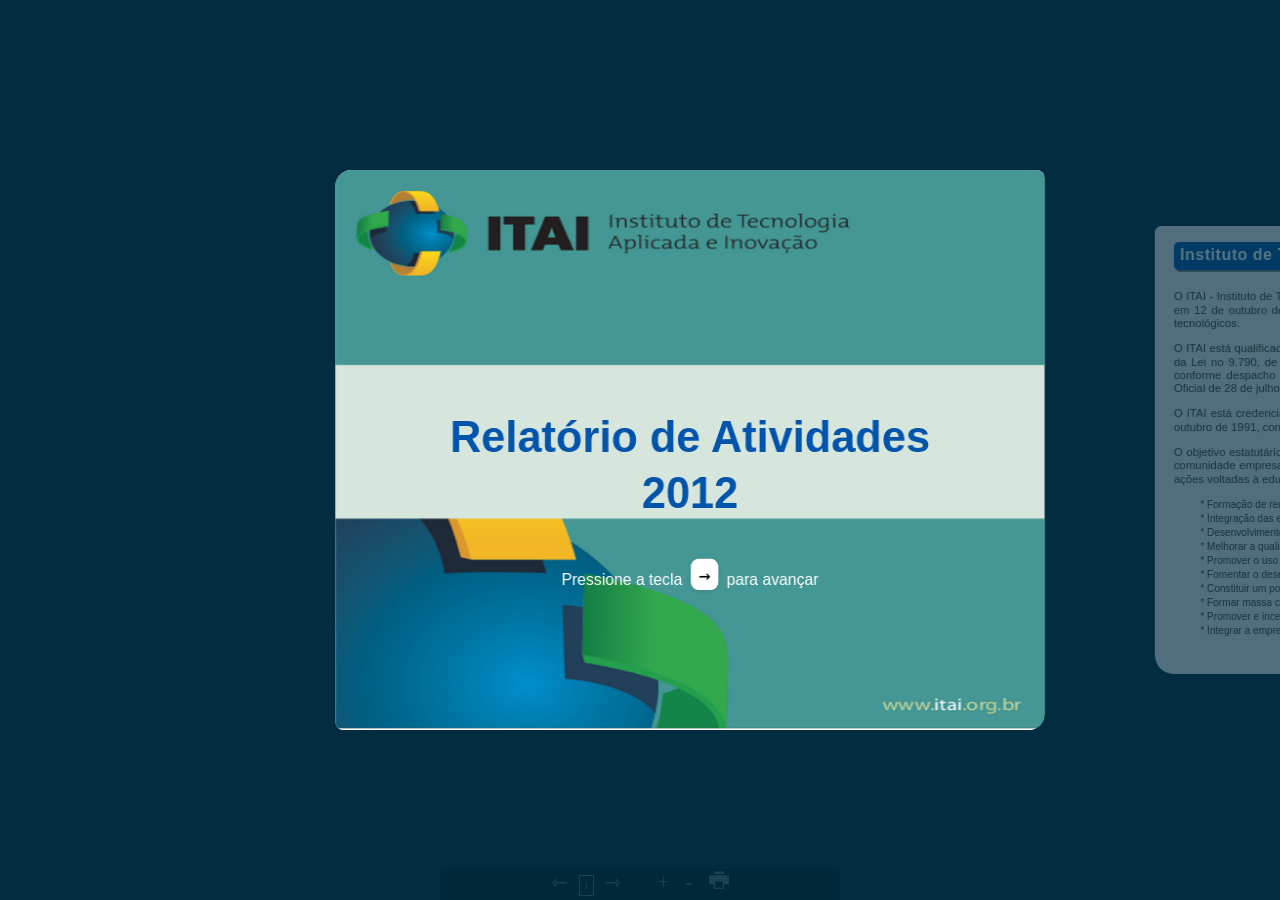
==== public/index.html @ b8ffce2c "deploy static heroku" ====
<!DOCTYPE html>
<!--
  Copyright 2011 Google Inc.

  Licensed under the Apache License, Version 2.0 (the "License");
  you may not use this file except in compliance with the License.
  You may obtain a copy of the License at

     http://www.apache.org/licenses/LICENSE-2.0

  Unless required by applicable law or agreed to in writing, software
  distributed under the License is distributed on an "AS IS" BASIS,
  WITHOUT WARRANTIES OR CONDITIONS OF ANY KIND, either express or implied.
  See the License for the specific language governing permissions and
  limitations under the License.

  Original slides: Marcin Wichary (mwichary@google.com)
  Modifications: Chrome DevRel Team (chrome-devrel@googlegroups.com)
                 Alex Russell (slightlyoff@chromium.org)
                 Brad Neuberg
  Modifications_2: Régis Eduardo (regiseduardogregol@gmail.com)
-->
<html>
  <head>
    <meta charset="utf-8" />
    
    <title>Relatório de Atividades ITAI|2012</title>

    <link rel="shortcut icon" href="favicon.ico" type="image/x-icon" />

    <link href="src/fonts/fontgoogle.css" rel="stylesheet" type="text/css" />
    
    <link id="prettify-link" href="src/prettify/prettify.css" rel="stylesheet" />
    
    <link href="css/moon.css" class="theme" rel="stylesheet" />
    <link href="css/common.css" rel="stylesheet" media="screen" />
    <link href="css/print2.css" rel="stylesheet" type="text/css" media="print" />

    <script type="text/javascript">
        function zoomMais(){
          var zoom = document.getElementsByTagName("body")[0]
          if(document.getElementsByTagName("body")[0].className == 'three-d')
            document.getElementsByTagName("body")[0].className = ''
        }
        function zoomMenos(){
          if(document.getElementsByTagName("body")[0].className == '')
            document.getElementsByTagName("body")[0].className = 'three-d'
        }

        function imprimir(){
          document.getElementById('layout_impressao').contentWindow.print();
        }
    </script>
  </head>
  <body class="three-d">
    <nav id="helpers">
      <button title="Voltar Slide" id="nav-prev" class="nav-prev">⇽</button> 
      <button title="" id="slide-no">5</button> 
      <button title="Próximo Slide" id="nav-next" class="nav-next">⇾</button>
      <button title="Zoom +" id="zoom" onclick="zoomMais();">+</button>
      <button title="Zoom -" id="zoom" onclick="zoomMenos();">-</button>
      <button title="Imprimir" id="print" class="icon-print" onclick="imprimir();">&#xe000;</button>
    </nav>
    <div id="imprime" >
    <div class="presentation">
      <div id="presentation-counter">Carregando...</div>
      <div id="slides" class="slides">
        <div class="slide" id="landing-slide">
          <style>
            #landing-slide h2 {
              color: #0054AB;
              font-size: 55px;
            }
            #landing-slide h3{margin-top: 1px;font-size: 55px; color: #0054AB;}
            #landing-slide p{color: #fff; text-align: center !important;}
          </style>
          <section class="middle">
            <hgroup>
              <h2>
                  Relatório de Atividades
              </h2>
              <h3>
                  2012
              </h3>
            <hgroup>
            <p>Pressione a tecla <span id="left-init-key" class="key">&rarr;</span> para avançar</p>
          </section>
        </div>

        <div class="slide" id="timeline-slide">
          <header>Instituto de Tecnologia Aplicada e Inovação - ITAI</header>
          <section>
            <style>
              #timeline-slide header{letter-spacing: 1px !important; box-shadow: 3px 3px 1px #888888; border-radius: 8px; width: 900px;padding: 5px 0 10px 10px;}
              #timeline-slide p{font-size: 18px; margin-top: 1px;text-align: justify;}
              #timeline-slide li{padding: 2px;}
            </style>
            <p>
              O ITAI - Instituto de Tecnologia Aplicada e Inovação é uma associação civil, sem fins econômicos, criado em 12 de outubro de 1996, por entidades de iniciativa privada, setor público, universidades e centros tecnológicos.
            </p>
            <p>
              O ITAI está qualificado como OSCIP – Organização da Sociedade Civil de Interesse Público, nos termos da Lei no 9.790, de 23 de março de 1999, e que consta do Processo MJ no 08001.003813/2005-76, conforme despacho do Secretário Nacional de Justiça, de 22 de julho de 2005, publicado no Diário Oficial de 28 de julho de 2005.
            </p>
            <p>
              O ITAI está credenciado, pelo Ministério de Ciência e Tecnologia na Lei de Informática no 8.248, 23 de outubro de 1991, conforme Resolução CATI no 55 de 23 de novembro de 2007.
            </p>
            <p>
              O objetivo estatutário do ITAI é a integração dos principais agentes do desenvolvimento – setor público, comunidade empresarial e instituições de ensino e pesquisa, visando a evolução tecnológica através de ações voltadas à educação, à cultura e ao desenvolvimento sócio-econômico, que buscam:
            </p>
            <ul>
              <li>* Formação de recursos humanos especializados;</li>
              <li>* Integração das entidades de ensino e pesquisa;</li>
              <li>* Desenvolvimento de produtos inovadores com padrões de qualidade internacional;</li>
              <li>* Melhorar a qualidade, a produtividade e a competitividade de sistemas;</li>
              <li>* Promover o uso de tecnologias atualizadas;</li>
              <li>* Fomentar o desenvolvimento de projetos cooperativos;</li>
              <li>* Constituir um polo especializado de serviços;</li>
              <li>* Formar massa crítica altamente especializada;</li>
              <li>* Promover e incentivar a criação de novas empresas;</li>
              <li>* Integrar a empresa e a escola.</li>
            </ul>
          </section>
        </div>

        <div class="slide" id="timeline-slide-1">
          <header>Instituto de Tecnologia Aplicada e Inovação - ITAI</header>
          <section>
            <style>
               #timeline-slide-1 header{letter-spacing: 1px !important; box-shadow: 3px 3px 1px #888888; border-radius: 8px; width: 900px;padding: 5px 0 10px 10px;}
              #timeline-slide-1 p{font-size: 18px; margin-top: 1px;text-align: justify;}
              #timeline-slide-1 li{padding: 3px;}
            </style>
            <h3>MISSÃO</h3>
            <p>
              Contribuir para o desenvolvimento sustentável da região trinacional, mediante o fomento à ciência, tecnologia, inovação e formação de recursos humanos, com qualidade e responsabilidade socioambiental.
            </p>
            <h3>VISÃO</h3>
            <p>
              Ser reconhecido como entidade de referência na região trinacional para o desenvolvimento científico, tecnológico e inovação.
            </p>
            <h3>POLÍTICA DA QUALIDADE</h3>
            <p>
              Prover soluções inovadores, eficientes e eficazes, promovendo a melhoria contínua e a responsabilidade socioambiental.
            </p>
          </section>
        </div>

        <div class="slide" id="timeline-slide-2">
          <header>NÚCLEO SIMULAÇÃO DE SISTEMAS ELÉTRICOS DE POTÊNCIA</header>
          <section>
            <style>
              #timeline-slide-2 header{background-color: #f3b825 !important; font-size: 25px !important; letter-spacing: 1px !important;box-shadow: 3px 3px 1px #888888; border-radius: 8px; width: 900px;padding: 5px 0 10px 10px;}
              #timeline-slide-2 h3 {margin-top: 1px;}
              #timeline-slide-2 p {font-size: 18px; margin-top: 1px;text-align: justify;}
              #timeline-slide-2 li{padding: 3px;}
            </style>
            <h3>
              Laboratório de Automação e Simulação de Sistemas Elétricos (LASSE)
            </h3>
            <p>
              O objetivo do Laboratório de Automação e Simulação de Sistemas Elétricos (LASSE) é o atendimento com qualidade das demandas provenientes da Itaipu Binacional e do setor elétrico em geral, através do desenvolvimento de ações e atividades vinculadas à:
            </p>
            <ul>
              <li>* Pesquisas</li>
              <li>* Cursos e Treinamentos</li>
              <li>* Modelagem e Simulação de Sistemas Elétricos de Potência</li>
              <li>* Testes de Equipamentos e Sistemas</li>
            </ul>
            <p>
              O Laboratório concluiu em maio/2012 o contrato nº 073/2010 que possuía como objetivo central a estruturação dos procedimentos para execução de Serviços Técnicos e Tecnológicos (STT). Em todo o período do contrato (maio/2010 a maio/2012) foram executados 26 STTs, sendo 23 demandados pela Itaipu Binacional e Fundação PTI e 03 demandados por clientes do setor elétrico, destes 02 foram executados para ABB e 01 para Schneider.
            </p>
            <p>
              Em setembro/2012 deu-se início ao contrato nº 165/2012, com prazo de vigência de doze meses, este possui o objetivo de consolidar o modelo de prestação de Serviços Técnicos e Tecnológicos e inclui também a participação em projetos de Pesquisa & Desenvolvimento.
            </p>
          </section>
        </div>

        <div class="slide" id="timeline-slide-3">
         <header>NÚCLEO SIMULAÇÃO DE SISTEMAS ELÉTRICOS DE POTÊNCIA</header>
          <style>
              #timeline-slide-3 header{background-color: #f3b825 !important; font-size: 25px !important; letter-spacing: 1px !important; box-shadow: 3px 3px 1px #888888; border-radius: 8px; width: 900px;padding: 5px 0 10px 10px;}
              #timeline-slide-3 li{font-size: 18px !important;}
          </style>
          <section>
            <p>
              O contrato mantém as condições de utilização do LASSE em 60% do tempo reservado para a Itaipu Binacional e Fundação PTI e 40% do tempo para clientes de mercado externo. Até dezembro/2012 foram demandados 06 novos STTs, sendo 03 demandas da Itaipu Binacional e Fundação PTI e outros 03 de mercado externo, tendo clientes como Alston, ABB e Ecil.
            </p>
            <p>
              Assim, foram realizados em 2012 (em ambos os contratos) 07 STTs, sendo 04 demandas dentro dos 60% e outros 03 serviços dentro da modalidade 40%.
            </p>
            <h3>Resultados que merecem destaque em 2012:</h3>
            <ul>
              <li>
                * Revisão dos procedimentos e do preço do Laboratório praticados com o mercado externo, modificando os orçamentos com uma estratégia mais agressiva de competição, resultando em maior número de contratação de serviços externos, dentro da modalidade 40% do contrato;
              </li>
              <li>* Índice de satisfação dos clientes externos acima de 90%;</li>
              <li>* Emissão de 15 orçamentos;</li>
              <li>
                * Perspectiva de continuidade de contratação junto a Fundação PTI até 2016, reduzindo o custeio da equipe ano a ano, visando a sustentabilidade do LASSE;
              </li>
              <li>
                * Prospecção de projetos de Pesquisa & Desenvolvimento por meio da Chamada nº 14 da Aneel junto às concessionárias de energia, com perspectiva de ampliação de equipamentos e equipe se houver aprovação dos projetos (atualmente em fase de análise pela Aneel e concessionárias).
              </li>
            </ul>
          </section>
        </div>

        <div class="slide" id="timeline-slide-4">
          <header>NÚCLEO SIMULAÇÃO DE SISTEMAS ELÉTRICOS DE POTÊNCIA</header>
          <section>
            <style>
              #timeline-slide-4 header{background-color: #f3b825 !important; font-size: 25px !important; letter-spacing: 1px !important; box-shadow: 3px 3px 1px #888888; border-radius: 8px; width: 900px;padding: 5px 0 10px 10px;}
              #timeline-slide-4 li{padding: 4px; font-size: 17px !important;}
            </style>
            <h3>Publicação de Artigos e Participação de Eventos:</h3>
            <ul>
              <li>
                * Ensaio de Modelo Utilizando Simulador RTDS para Validação dos Ajustes das Proteções das LIs 500Kv Entre a Usina Hidrelétrica de Itaipu e a Subestação Foz do Iguaçu Devido a Alteração de Configuração na Subestação de Foz do Iguaçu:
                  <ul>
                      <li>– XII SEPOPE – Simpósio de Especialistas em Planejamento da Operação e Expansão Elétrica, realizado no Rio De Janeiro – RJ (maio/12), apresentação de artigo;</li>
                      <li>– IV SBSE – Simpósio Brasileiro de Sistemas Elétricos, realizado Em Goiânia – GO (maio/12), apresentação de pôster.</li>
                  </ul>
              </li>
              <li>
                * Desenvolvimento de uma Metodologia Para Execução de Ensaios de Modelos Computacionais de Sistemas de Controle e Proteção Associados a Sistemas Elétricos de Potência a Partir de uma Plataforma de Simulação em Tempo Real – RTDS:
                <ul>
                    <li>– 2º SEMAI – Seminário de Inovação de Itaipu, realizado em Foz do Iguaçu (outubro/12), exposição de pôster.</li>
                </ul>
              </li>
              <li>
               * Experiência Obtida Durante a Validação do Sistema de Proteção do Autotransformador e Transformador Regulador T5/R5 do Sistema de Energia Itaipu 50Hz por meio da Utilização de uma Ferramenta de Simulação Digital em Tempo Real:
                  <ul>
                      <li>– XIII Conferência Doble no Brasil, realizada em Foz do Iguaçu (novembro/2012), apresentação de artigo.</li>
                  </ul>
              </li>
              <li>
                * Definição e Validação dos Ajustes das Proteções das Linhas LI IPU 60Hz FI Considerando o Barramento de 500Kv na SE Foz do Iguaçu:
                <ul>
                    <li>
                      – SNPTEE 2013 – Seminário Nacional de Produção e Transmissão de Energia Elétrica, submissão de Artigo em parceria com a Itaipu.
                    </li>
                </ul>
              </li>
            </ul>
          </section>
        </div>

        <div class="slide" id="timeline-slide-5">
          <header>NÚCLEO SIMULAÇÃO DE SISTEMAS ELÉTRICOS DE POTÊNCIA</header>
          <section>
            <style>
              #timeline-slide-5 header{background-color: #f3b825 !important; font-size: 25px !important; letter-spacing: 1px !important; box-shadow: 3px 3px 1px #888888; border-radius: 8px; width: 900px;padding: 5px 0 10px 10px;}
              #timeline-slide-5 li{font-size: 18px !important;}
              #timeline-slide-5 h3 {margin-top: 1px;}
            </style>
            <h3>
              Projetos Desenvolvidos Pelos Bolsistas e Voluntários
            </h3>
            <ul>
              <li>
                * Implementação de cargas para estudos de transitórios eletromagnéticos – ênfase ATP e RSCAD/RTDS® – Pesquisador: Rodrigo Trigona.
              </li>
              <li>
                * Estudo, modelagem e ensaio em tempo real do relé de sobretensão BBC UT91 da subestação Itaipu 60Hz utilizando o simulador RTDS® – Pesquisador: Tiago Chiareli Costa.
              </li>
              <li>
                * Implementação computacional de sistemas HVDC nos softwares de simulação de sistemas elétricos RSCAD® – Pesquisadores: Guilherme Justino e Bruno Remor.
              </li>
            </ul>
          </section>
        </div>

        <div class="slide" id="timeline-slide-6">
          <header>NÚCLEO AUTOMAÇÃO INDUSTRIAL</header>
          <section>
            <style>
              #timeline-slide-6 header{background-color: #137c44 !important; font-size: 25px !important; letter-spacing: 1px !important; box-shadow: 3px 3px 1px #888888; border-radius: 8px; width: 900px;padding: 5px 0 10px 10px;}
              #timeline-slide-6 li{font-size: 18px !important;}
              #timeline-slide-6 h3 {margin-top: 1px;}
            </style>
            <h3>
              Metodologia GD
            </h3>
            <p>
              Este projeto foi viabilizado por meio de um convênio tripartite sob o nº 4500018807, firmado entre Itaipu Binacional, Fundação PTI e ITAI. Denominado “Ações de Pesquisa para a Conclusão da Metodologia Científica e Tecnológica da Geração Distribuída com Saneamento Ambiental”, o projeto trata primordialmente da continuidade do Projeto Geração Distribuída com Saneamento Ambiental – FINEP concluído em setembro/2011, com a finalidade de concluir o monitoramento dos dados de duas unidades de demonstração, por meio de visitas periódicas que permitem a avaliação contínua do progresso dessa modalidade de geração de energia.
            </p>
            <p>As unidades de demonstração acompanhadas neste projeto foram:</p>
            <ul>
              <li>* Unidade Industrial de Aves – Medianeira/PR;</li>
              <li>* Unidade Granja Colombari – São Miguel do Iguaçu/PR.</li>
            </ul>
          </section>
        </div>

        <div class="slide" id="timeline-slide-7">
          <header>NÚCLEO AUTOMAÇÃO INDUSTRIAL</header>
          <section>
            <style>
              #timeline-slide-7 header{background-color: #137c44 !important; font-size: 25px !important; letter-spacing: 1px !important; box-shadow: 3px 3px 1px #888888; border-radius: 8px; width: 900px;padding: 5px 0 10px 10px;}
              #timeline-slide-7 h3 {margin-top: 1px;}
              #timeline-slide-7 p {font-size: 16px !important;}
              #timeline-slide-7 li {text-align: justify;font-size: 16px !important; padding: 4px !important;}
              @-moz-document url-prefix(){
                            #timeline-slide-7 ul li {
                                  padding: 1px !important;
                            }
              }
            </style>
            <h3>Resultados obtidos em 2012:</h3>
            <ul>
              <li>
                * Tabulação e análise dos dados de operação das unidades de demonstração, UIA e UGC, onde são verificados parâmetros elétricos e ambientais, bem como a rotina de manutenção periódica;
              </li>
              <li>
                * Relatório técnico de acompanhamento das unidades de geração distribuída, sob a responsabilidade técnica dos engenheiros Danilo Sey Kitamura (ITAI) e Felipe Pinheiro da Silva (Bolsista FPTI);
              </li>
              <li>
                * Pesquisa de mercado e elaboração de especificação técnica de equipamentos para monitoramento remoto;
              </li>
              <li>
                * Elaboração de especificação técnica de equipamentos para o monitoramento, controle e proteção para o sistema de distribuição em baixa tensão, na presença de geradores distribuídos;
              </li>
              <li>
                * Especificação técnica do desenvolvimento de sistema de monitoramento de unidade de geração de biogás.
              </li>
            </ul>
            <h3>Resultados que merecem destaque:</h3>
            <ul>
              <li>
                * O documento “Especificação Técnica do Desenvolvimento de Sistema de Monitoramento de Unidade de Geração de Biogás” resultou em um pré-projeto que encontra-se em negociação para sua execução junto a Itaipu Binacional e parceiros;
              </li>
              <li>
                * Prospecção de projetos de Pesquisa & Desenvolvimento relacionados ao tema GD e biogás por meio da Chamada nº 14 da Aneel junto às concessionárias de energia (atualmente em fase de análise pela Aneel e concessionárias), que ampliará a abordagem do tema no ITAI e também nas localidades onde os projetos serão implantados.
              </li>
              <li>
                * Desenvolvimento de um Infográfico com dados da Granja Colombari.
              </li>
            </ul>
            <h3>Participação em Eventos:</h3>
            <p>
              Rio+20 – Expo Brasil Sustentável, participação em stand, realizado em maio/2012 no Rio de Janeiro.
            </p>
            <p>Semana Nacional de Ciência e Tecnologia, participação em stand, realizado em outubro/12 em Brasília.</p>
          </section>
        </div>

        <div class="slide" id="timeline-slide-8">
          <header>NÚCLEO AUTOMAÇÃO INDUSTRIAL</header>
          <style>
              #timeline-slide-8 header{background-color: #137c44 !important; font-size: 25px !important; letter-spacing: 1px !important; box-shadow: 3px 3px 1px #888888; border-radius: 8px; width: 900px;padding: 5px 0 10px 10px;}
              #timeline-slide-8 h3 {margin-top: 1px;}
              #timeline-slide-8 li{font-size: 18px !important;}
          </style>
          <section>
            <h3>Baterias</h3>
            <p>
              O projeto foi viabilizado por meio do contrato nº 064/2012, com prazo de vigência de dez meses, nesse período foi realizada a prestação de serviços especializados em Operação Laboratorial, Domínio da Tecnologia e Sistematização do Conhecimento do Projeto BATNA, visando atendimento ao Convênio nº 01.11.0222.00 firmado entre FPTI, CEPEL e FINEP para execução do Projeto Absorção e Desenvolvimento de Baterias Avançadas (Sódio).
            </p>
            <h3>Resultados obtidos em 2012:</h3>
            <ul>
              <li>* Equipe alocada para assimilar o conhecimento da Battery Consult – Suíça;</li>
              <li>* Sistematização do conhecimento por meio da plataforma Cyn.in.</li>
            </ul>
            <h3>Publicação de Artigos e Participação de Eventos:</h3>
            <p>
              Rio+20 – Expo Brasil Sustentável, participação em stand, realizado em maio/2012 no Rio de Janeiro.
            </p>
          </section>
        </div>

        <div class="slide" id="timeline-slide-9">
          <header>NÚCLEO AUTOMAÇÃO INDUSTRIAL</header>
          <style type="text/css">
            #timeline-slide-9 header{background-color: #137c44 !important; letter-spacing: 1px !important; box-shadow: 3px 3px 1px #888888; border-radius: 8px; width: 900px;padding: 5px 0 10px 10px;}
            #timeline-slide-9 h3 {margin-top: 1px;}
          </style>
          <section>
          <h3>MFS - TR</h3>
            <p>
              O projeto Medição Fasorial Sincronizada em Tempo Real foi iniciado em setembro/12 regido pelo contrato nº 174/2012. Possui o objetivo de desenvolver aplicações para utilização da medição fasorial sincronizada com a utilização do ambiente Plant Information, de forma a possibilitar o monitoramento dinâmico dos sistemas de energia elétrica com relação a estabilidade transitória em tempo real.
            </p>
            <h3>Resultados obtidos em 2012:</h3>
            <ul>
              <li>
                * Especificação técnica dos cartões GTNET-PMU e GTSYNC que serão utilizados no RTDS para sincronismo com o RPMF e o PI. O processo de compra desses cartões está sob responsabilidade da Fundação PTI;
              </li>
              <li>
                * Realização de simulações no RTDS dos sistemas da Itaipu Binacional – setor de 60Hz – e fornecimento de sinais ao RPMF para uso nas aplicações a serem desenvolvidas.
              </li>
            </ul>
            <h3>Resultados esperados com o projeto:</h3>
            <ul>
              <li>
                * Plataforma de desenvolvimento e validação de aplicações utilizando medição fasorial (RTDS + RPMF/GTNET-PMU + OpenPDC + PI);
              </li>
              <li>
                * Avaliação comparativa do desempenho do RPMF com relação ao cálculo e difusão de fasores com o RTDS/GTNET-PMU;
              </li>
              <li>
                * Contribuição para uma dissertação de mestrado desenvolvida por um funcionário da Itaipu Binacional, através da disponibilização das informações geradas pelo RTDS e utilizadas pelas aplicações no PI.
              </li>
            </ul>
          </section>
        </div>

        <div class="slide" id="timeline-slide-10">          
          <header>NÚCLEO AUTOMAÇÃO INDUSTRIAL</header>
          <style type="text/css">
            #timeline-slide-10 header{background-color: #137c44 !important; letter-spacing: 1px !important; box-shadow: 3px 3px 1px #888888; border-radius: 8px; width: 900px;padding: 5px 0 10px 10px;}
              #timeline-slide-10 h3 {margin-top: 1px;}
              #timeline-slide-10 li {padding: 5px;}
              @-moz-document url-prefix(){
                            #timeline-slide-10 li {
                                  padding: 4px;
                            }
              }
          </style>
          <section>
            <h3>SRM</h3>
            <p>
              O projeto Sistema de Relatórios da Manutenção iniciou-se em outubro/2012, com a assinatura do contrato nº 187/2012 e prazo de execução de vinte e quatro meses. Possui o objetivo de desenvolver um sistema de análise de dados da manutenção com capacidade de realizar o monitoramento e armazenamento das informações geradas pelas operações realizadas pelo disjuntores da subestação isolada a gás. O SRM é composto por três sistemas:
            </p>
            <ul>
              <li>* SMD – Sistema de Monitoramento de Disjuntores;</li>
              <li>* PMD – Monitoramento de Descargas Parciais;</li>
              <li>* SRM – Sistema de Relatórios da Manutenção.</li>
            </ul>
            <h3>Resultados obtidos em 2012:</h3>
            <ul>
              <li>
                * Desenvolvimento do módulo de visualização gráfica dos eventos relacionados aos CBS.
              </li>
            </ul>
            <h3>Resultados esperados com o projeto:</h3>
            <ul>
              <li>
                * Conclusão do desenvolvimento do SMD;
              </li>
              <li>
                * Disponibilização das informações do PMD para o SRM;
              </li>
              <li>
                * Disponibilização das informações geradas pelo SMD e PMD no PI;
              </li>
              <li>
                * Geração eletrônica de relatórios da manutenção, com as informações padronizadas dos sistemas SMD e PMD;
              </li>
              <li>
                * Capacitação dos funcionários da Itaipu Binacional nos sistemas desenvolvidos no projeto.
              </li>
            </ul>
          </section>
        </div>

        <div class="slide" id="timeline-slide-11">
          <header>NÚCLEO AUTOMAÇÃO INDUSTRIAL</header>
            <style type="text/css">
              #timeline-slide-11 header{background-color: #137c44 !important; letter-spacing: 1px !important; box-shadow: 3px 3px 1px #888888; border-radius: 8px; width: 900px;padding: 5px 0 10px 10px;}
              #timeline-slide-11 h3 {margin-top: 1px;}
              #timeline-slide-11 p {font-size: 17px;}
              @-moz-document url-prefix(){
                            #timeline-slide-11 p {
                                  font-size: 16px !important;
                            }
              }
            </style>
          <section>
            <h3>RPMF</h3>
            <p>
              O Registrador de Perturbações e Medição Fasorial é um sistema de monitoramento de sinais elétricos, capaz de registrar eventos elétricos importantes de tal forma que se possa realizar a análise dos eventos ocorridos. Os dados do RPMF também podem ser utilizados em tempo real por aplicações voltadas para proteção, estabilidade, etc.
            </p>
            <h3>Resultados obtidos em 2012:</h3>
             <p>
              Em abril/2012 o ITAI concluiu o contrato nº 139/2011, que possuía como objetivo principal o desenvolvimento do Condicionamento de Sinais da Unidade de Medição e Registro (UMR-CS). Devido a novos requisitos identificados durante a inspeção do RPMF, não foi possível realizar o Teste de Aceitação em Fábrica (TAF) conforme previsto inicialmente e este contrato foi concluído sem a execução dessa meta.
            </p>
            <p>
              Tendo em vista a importância do projeto e sua visibilidade perante a Itaipu Binacional e Fundação PTI, o ITAI decidiu prosseguir com a execução do projeto sem ter estabelecido nova contratação com os clientes. A partir de maio/2012 foi realizada a readequação do painel elétrico e montagem de um novo rack para atendimento às normas da Itaipu Binacional, como a NBR-60439, de acordo com as orientações levantadas durante a inspeção. Dessa forma, o projeto continuará em 2013 com todos os esforços para realização do TAF e aprovação do RPMF.
            </p>
            <p>
              O projeto ganhou evidência na Itaipu Binacional durante a realização do II SEMAI – Seminário de Inovação realizado em outubro/2012 onde o RPMF ficou exposto e houve apresentação do projeto pelo Sr. Roger Daniel Ferreira.
            </p>
            <p>
               Todos esses esforços para continuidade do projeto culminaram em um novo contrato entre a Fundação PTI e o ITAI, iniciado em novembro/2012 e com prazo de vigência de seis meses, para o desenvolvimento de dois painéis idênticos ao RPMF, tornando estes o “cabeça de série” do produto. Assim, será possível transformar o RPMF em um produto.
            </p>
          </section>
        </div>


        <div class="slide" id="timeline-slide-12">
          <header>NÚCLEO AUTOMAÇÃO INDUSTRIAL</header>
            <style type="text/css">
              #timeline-slide-12 header{background-color: #137c44 !important; letter-spacing: 1px !important; box-shadow: 3px 3px 1px #888888; border-radius: 8px; width: 900px;padding: 5px 0 10px 10px;}
              #timeline-slide-12 h3{margin-top: 1px;}
              #timeline-slide-12 li{font-size: 17px;}
            </style>
          <section>
            <h3>Projetos Desenvolvidos pelos Bolsitas e Voluntários</h3>
            <ul>
              <li>
                * Desenvolvimento do novo Portal de Bolsas (levantamento dos requisitos, definição de arquitetura e estimativa de recursos) – Pesquisadores: Nelson Nunes e Gizeli Ribas.
              </li>
              <li>
                * Sistema Controle de Estoque <a href="http://estoque.itai.org.br/" title="Estoque">(http://estoque.itai.org.br)</a> – Pesquisador Andriel Nuernberg.
              </li>
              <li>
                * Desenvolvimento do Módulo de Comunicação com Watchdog – Pesquisador: Kenner Alan Kliemann.
              </li>
              <li>
                * Desenvolvimento de um Protótipo de Medição de Pressão – Pesquisador: Alan Neumann.
              </li>
              <li>
                * Desenvolvimento de um Protótipo de Medição de Temperatura – Pesquisador: João Victor Calvo Fracasso.
              </li>
              <li>
                * Desenvolvimento de um Protótipo de Medição de Umidade: Valéria Mendes dos Santos.
              </li>
              <li>
                * Desenvolvimento de um Protótipo de Envios de SampleValue – Pesquisadores: João Victor Calvo Fracasso, Alan Neumann e Valéria Mendes dos Santos.
              </li>
              <li>
                * Transdutor de Tensão Isolado Opticamente – Pesquisadores: Felipe Bachini Borniot e Maria Regina Kunzler.
              </li>
              <li>
                * Desenvolvimento de um Protótipo para a Disponibilização de Informações Ambientais – Pesquisador: Jhonny Marcos Acordi e Iuri Moreira Andrion.
              </li>
              <li>
                * Desenvolvimento de um Sistema de Monitoramento de Energia – Pesquisadora: Pamela Rugoni Belin.
              </li>
            </ul>
          </section>
        </div>

        <div class="slide" id="timeline-slide-13">
          <header>NÚCLEO DE EDUCAÇÃO CONTINUADA</header>
            <style type="text/css">
              #timeline-slide-13 header{letter-spacing: 1px !important; box-shadow: 3px 3px 1px #888888; border-radius: 8px; width: 900px;padding: 5px 0 10px 10px;}
            </style>
          <section>
            <p>
              O Núcleo de Educação continuada tem por objetivo promover ações voltadas a Capacitação Profissional com qualidade, nas área de Tecnologia da Informação e Comunicação, Engenharia e Administração, buscando atender as necessidades da região através da qualificação de recursos humanos.
            </p>
            <h3>Resultados obtidos em 2012:</h3>
            <p>
              Foram promovidas duas capacitações internas aos colaboradores do ITAI:
            </p>
            <ul>
              <li>
                * Curso de Reciclagem e para Formação de Auditores Internos ISO 9001:2008, realizado no mês de agosto – foram certificados seis colaboradores;
              </li>
              <li>
                * NR 10 Curso de  Segurança em Instalações e Serviços em Eletricidade, realizado entre os meses de agosto e setembro – foram certificados cinco colaboradores.
              </li>
            </ul>            
          </section>
        </div>

        <div class="slide" id="timeline-slide-14">
          <header>NÚCLEO DE EDUCAÇÃO CONTINUADA</header>
            <style type="text/css">
              #timeline-slide-14 header{letter-spacing: 1px !important; box-shadow: 3px 3px 1px #888888; border-radius: 8px; width: 900px;padding: 5px 0 10px 10px;}
              #timeline-slide-14 li{font-size: 18px;}
            </style>
          <section>
            <h3>Curso Pré-Vestibular Unioeste</h3>
            <p>
              Um dos principais projetos desenvolvido pelo núcleo de educação, o Curso Pré-Vestibular da Unioeste resultado de uma parceria entre Unioeste, PTI e ITAI é um esforço contínuo que visa preparar alunos da rede pública de ensino para o vestibular e ENEM.
            </p>
            <h3>Resultados em 2012:</h3>
            <ul>
              <li>* Atendimento: 141 alunos;</li>
              <li>* Monitores bolsistas: 28;</li>
              <li>* Monitores Voluntários: 20;</li>
              <li>* Equipe gestora do projeto: 3 (Auxiliar Administrativa, Auxiliar Pedagógica e Gerente Administrativa Financeiro);</li>
              <li>* Aprovados no Vestibular Unioeste: 22 alunos.</li>
            </ul>
          </section>
        </div>
        
         <div class="slide" id="timeline-slide-15">
          <header>PORTAL DE ESTÁGIOS</header>
            <style>
              #timeline-slide-15 header{background-color: #dbad29 !important; letter-spacing: 1px !important; box-shadow: 3px 3px 1px #888888; border-radius: 8px; width: 900px;padding: 5px 0 10px 10px;}
              #timeline-slide-15 p{margin-top: 1px;}
              #timeline-slide-15 li{padding: 4px;}
            </style>
          <section>
            <p>
              O Portal de estágio tem por objetivo promover a inserção de estudantes no mercado de trabalho, através da intermediação de estágio entre Unidade Concedente e Instituição de Ensino.
            </p>
            <h3>Resultados obtidos em 2012:</h3>
            <p>
              Neste ano o Portal realizou 75 intermediações de estágio, e possui parceria com 21 empresas, atualmente atende 44 estagiários em parceria com 6 empresas.
            </p>
            <p>
              O Portal apoia a gestão de bolsas de pesquisas da FPTI nas modalidades IC, ITI, ITE,  atualmente são 80 bolsistas de pesquisa. 
            </p>
            <h3>Principais atividades portal de estágios:</h3>
            <ul>
              <li>Recrutamento de candidatos;</li>
              <li>Conferir a  formação/experiência do supervisor com o curso do estagiário;</li>
              <li>Verificar a coerência das atividades encaminhadas pelas empresas com o curso de formação do aluno;</li>
              <li>Emissão de contratos, rescisões e renovações;</li>
              <li>Confirmar o cumprimento do horário de estágio, conforme a lei;</li>
              <li>Averiguar aplicação da lei nº 11.788/2008;</li>
              <li>Conferir se as atividades desempenhadas pelo estagiário são as mesmas que foram acordadas inicialmente.</li>
              <li>Relatório de acompanhamento para o estagiário e para Unidade Concedente;</li>
              <li>Relatório de acompanhamento junto à Instituição de Ensino;</li>
              <li>Pagamento dos estagiários.</li>
            </ul>
          </section>
        </div>

        <div class="slide" id="timeline-slide-16">
          <header>PORTAL DE ESTÁGIOS</header>
            <style type="text/css">
              #timeline-slide-16 header{background-color: #dbad29 !important; letter-spacing: 1px !important; box-shadow: 3px 3px 1px #888888; border-radius: 8px; width: 900px;padding: 5px 0 10px 10px;}
              #timeline-slide-16 h3{margin-top: 1px;}
            </style>
          <section>
            <h3>Principais atividades gestão de bolsas:</h3>
            <ul>
              <li>Receber documentos e formulários para confecção do Termo de Concessão de Bolsa - TCB;</li>
              <li>Conferir o preenchimento dos formulários mediante check list; </li>
              <li>Averiguar as informações do TCB;</li>
              <li>Entregar o Termo de Bolsa para ser assinado pelo Bolsista e Orientador;</li>
              <li>Encaminhar para assinatura dos diretores da FPTI;</li>
              <li>Arquivar as vias de TCB.</li>
            </ul>
            <h3>Desafios Portal de estágios:</h3>
            <ul>
              <li>Consolidar o portal como agente de integração.</li>
              <li>Desenvolvimento de novo sistema para informatização dos processos.</li>
            </ul>
            <h3>Desafios gestão de bolsas</h3>
            <ul>
              <li>Definir em parceria com a FPTI um modelo de gestão compartilhado para o programa de bolsas. </li>             
            </ul>
          </section>
        </div>

        <div class="slide" id="timeline-slide-17">
          <header>AÇÕES INSTITUCIONAIS</header>
          <style type="text/css">
            #timeline-slide-17 header{letter-spacing: 1px !important; box-shadow: 3px 3px 1px #888888; border-radius: 8px; width: 900px;padding: 5px 0 10px 10px;}
            #timeline-slide-17 h3{margin-top: 1px;}
          </style>
          <section>
            <h3>Programa 5S</h3>
            <p>
              O programa implantado em 2007 no ITAI tem como objetivo promover uma melhora no ambiente de trabalho; prevenir acidentes; reduzir custos; eliminar desperdícios; desenvolver trabalho em equipe; melhorar as relações humanas; e melhorar a qualidade dos serviços oferecidos pelo instituto.
            </p>
            <h3>Apoio a Campanha da Gelatina promovida pelo Grupo Força Voluntária da IB</h3>
            <p>
              Dia 08 de Abril é o dia Mundial de combate ao Câncer,  o Grupo Solidário do Programa Reviver da Itaipu Binacional promove a Campanha da Gelatina para alimentação de pessoas que realizam tratamento contra o câncer e muitas vezes, sofrem dores na mucosa oral e digestiva ao ingerir alimentos sólidos.
            </p>
            <p>
              No ano de 2012 os colaboradores do ITAI arrecadam dentro do PTI 120kg de gelatinas, que foram distribuídas pelo Grupo a cinco instituições que apoiam o tratamento das pessoas portadoras de câncer.
            </p>
            <h3>Workshop ITAI</h3>
            <p>
              Para comemorar os 16 anos de ITAI, foi realizado o Workshop de integração para apresentar os principais projetos desenvolvidos, resultados e perspectivas para os colaboradores, bolsistas e estagiários que através de apresentações demonstraram um pouco dos trabalhos aos quais estão envolvidos, possibilitando que todos conheçam de forma geral o que está sendo desenvolvido.
            </p>
          </section>
        </div>

        <div class="slide" id="timeline-slide-18">
          <header>AÇÕES INSTITUCIONAIS</header>
            <style type="text/css">
              #timeline-slide-18 header{letter-spacing: 1px !important; box-shadow: 3px 3px 1px #888888; border-radius: 8px; width: 900px;padding: 5px 0 10px 10px;}
              #timeline-slide-18 h3{margin-top: 1px;}
            </style>
          <section>
            <h3>Campanha Natal das Cataratas</h3>
            <p>
              Pelo 3° ano o ITAI através da parceria com Itaipu Binacional, Parque Tecnológico Itaipu, Exército Brasileiro e demais entidade da campanha, realizaram uma ação solidária integrada a Campanha Natal das Cataratas nos bairros carentes de Foz do Iguaçu, através da distribuição de brinquedos a mais de 40 mil crianças foram contempladas com brinquedos doados pela Receita Federal.
            </p>
            <h3>Ação Social 2012 - Lar dos Velhinhos</h3>
            <p>
              No mês de dezembro os colaboradores do ITAI promoveram uma ação social na Entidade Lar dos Velhinhos que atende a 60 idosos, uma tarde especial, com lanche, moda de viola, dança e doação de produtos de higiene arrecadados pelos colaboradores.
            </p>
            <h3>Descarte Consciente</h3>
            <p>
              Em julho de 2012 foram doados equipamentos e componentes de informática que não tinham mais utilidade para o Instituto, entre os beneficiados estão: Unioeste Foz, UTFPR Medianeira, Colégio Estadual Ulisses Guimarães e o Instituto Katana.
            </p>
          </section>
        </div>


        <div class="slide" id="timeline-slide-end">
          <section class="end">
            <style type="text/css">
              #timeline-slide-end p{color: #fff;text-align: center;padding: 1px;font-size: 18px !important;}
              #timeline-slide-end .first{margin-top: 20%;}
            </style>
              <p class="first">(45) 3576-7113</p>
              <p>
                <a href="http://itai.org.br/" title="Endereço Eletrônico do ITAI" target="_blank">www.itai.org.br</a> 
                | <a href="mailto:itai@itai.org.br" title="Clique para enviar um e-mail ao ITAI">itai@itai.org.br</a>
              </p>
              <p>Av. Tancredo Neves, 6.731 - PTI - Parque Tecnológico Itaipu</p>
              <p>Caixa Postal: 2012 - CEP: 85867-970 - Foz do Iguaçu - Paraná</p>
          </section>
        </div>

      </div> 
    </div>
  </div>

  <iframe src="imprime.html" id="layout_impressao"></iframe>
    <!--[if lt IE 9]>
    <script 
      src="http://ajax.googleapis.com/ajax/libs/chrome-frame/1/CFInstall.min.js">
    </script>
    <script>CFInstall.check({ mode: "overlay" });</script>
    <![endif]-->

    <script src="js/utils.js"></script> 
  </body>
</html>
---- public/src/fonts/fontgoogle.css ----
@font-face {
  font-family: 'Droid Sans';
  font-style: normal;
  font-weight: 400;
  src: local('Droid Sans'), local('DroidSans'), url(s-BiyweUPV0v-yRb-cjciBsxEYwM7FgeyaSgU71cLG0.woff) format('woff');
}
@font-face {
  font-family: 'Droid Sans Mono';
  font-style: normal;
  font-weight: 400;
  src: local('Droid Sans Mono'), local('DroidSansMono'), url(ns-m2xQYezAtqh7ai59hJUYuTAAIFFn5GTWtryCmBQ4.woff) format('woff');
}
---- public/src/prettify/prettify.css ----
/* Pretty printing styles. Used with prettify.js. */

/* SPAN elements with the classes below are added by prettyprint. */
.str { color: #080; }
.kwd { color: #008; }
.com { color: #800; }
.typ { color: #606; }
.lit { color: #066; }
.pun, .opn, .clo { color: #660; }
.pln { color: #000; }
.tag { color: #008; }
.atn { color: #606; }
.atv { color: #080; }
.dec { color: #606; }

/* Use higher contrast and font-styling for printable form. */
@media print {
  .str { color: #060; }
  .kwd { color: #006; font-weight: bold; }
  .com { color: #600; font-style: italic; }
  .typ { color: #404; font-weight: bold; }
  .lit { color: #044; }
  .pun, .opn, .clo { color: #440; }
  .pln { color: #000; }
  .tag { color: #006; font-weight: bold; }
  .atn { color: #404; }
  .atv { color: #060; }
}

/* Put a border around prettyprinted code snippets. */
pre.prettyprint { }

/* Specify class=linenums on a pre to get line numbering */
ol.linenums { margin-top: 0; margin-bottom: 0 } /* IE indents via margin-left */
li.L0,
li.L1,
li.L2,
li.L3,
li.L5,
li.L6,
li.L7,
li.L8 { list-style-type: none }
/* Alternate shading for lines */
li.L1,
li.L3,
li.L5,
li.L7,
li.L9 { background: #eee }
---- public/css/moon.css ----
/**
 * HTML5 Slide Deck Theme - Moon
 * Author: Eric Bidelman <ericbidelman@html5rocks.com>
 */

 /********** FONTS ************/

 @font-face {
  font-family: 'icomoon';
  src:url('../fonts/icomoon.eot');
  src:url('../fonts/icomoon.eot?#iefix') format('embedded-opentype'),
    url('../fonts/icomoon.woff') format('woff'),
    url('../fonts/icomoon.ttf') format('truetype'),
    url('../fonts/icomoon.svg#icomoon') format('svg');
  font-weight: normal;
  font-style: normal;
}

.icon-print {
  font-family: 'icomoon';
  speak: none;
  font-style: normal;
  font-weight: normal;
  font-variant: normal;
  text-transform: none;
  line-height: 1;
  -webkit-font-smoothing: antialiased;
}

body {
  font: 16px "Trebuchet MS", "Lucida Grande", Verdana, sans-serif;
  padding: 0;
  margin: 0;
  width: 100%;
  height: 100%;
  position: absolute;
  left: 0px; top: 0px;
  /*-webkit-font-smoothing: antialiased;*/
}

.presentation {
  position: absolute;
  height: 100%;
  width: 100%;
  left: 0px;
  top: 0px;
  display: block;
  overflow: hidden;

  /*background-image: linear-gradient(bottom, rgb(0,99,156) 31%, rgb(102,145,255) 66%);
  background-image: -o-linear-gradient(bottom, rgb(0,99,156) 31%, rgb(102,145,255) 66%);
  background-image: -moz-linear-gradient(bottom, rgb(0,99,156) 31%, rgb(102,145,255) 66%);
  background-image: -webkit-linear-gradient(bottom, rgb(0,99,156) 31%, rgb(102,145,255) 66%);
  background-image: -ms-linear-gradient(bottom, rgb(0,99,156) 31%, rgb(102,145,255) 66%);

  background-image: -webkit-gradient(
    linear,
    left bottom,
    left top,
    color-stop(0.31, rgb(0,99,156)),
    color-stop(0.66, rgb(102,145,255))
  );*/

  background: #022d40;
  /*background: -webkit-gradient(linear, left top, left bottom, from(#444), to(black));
  background: -moz-linear-gradient(top, #444, black);*/
}

.slides {
  width: 100%;
  height: 100%;
  left: 0;
  top: 0;
  position: absolute;
  /*display: none;*/
  -webkit-transition: -webkit-transform 1.5s ease-in-out;
  -moz-transition: -moz-transform 1.5s ease-in-out;
  -o-transition: -o-transform 1.5s ease-in-out;
  transition: transform 1.5s ease-in-out;
}

.slide {
  display: none;
  position: absolute;
  overflow: hidden;
  width: 900px;
  height: 700px;
  left: 50%;
  top: 50%;
  margin-top: -350px;
  /*background-color: #eee;
  background-color: #d7e6dc;*/
  background-color: #E1E7F4;
  border-radius: 10px;
  -moz-border-radius: 10px;
  opacity: 0.35;

  -webkit-transform: scale(0.8) translateZ(0);
  -moz-transform: scale(0.8);
  -o-transform: scale(0.8);

  -webkit-transition-property: margin, -webkit-transform, opacity;
  -webkit-transition-duration: 0.3s, 0.3s, 0.3s;
  -webkit-transition-timing-function: ease-in-out;

  -moz-transition-property: margin, -moz-transform, opacity;
  -moz-transition-duration: 0.3s, 0.3s, 0.3s;
  -moz-transition-timing-function: ease-in-out;

  -o-transition-property: margin, -moz-transform, opacity;
  -o-transition-duration: 0.3s, 0.3s, 0.3s;
  -o-transition-timing-function: ease-in-out;

  /* NOTE(slightlyoff): simpler animations for slower boxes */
  /*
  -webkit-transition: margin 0.3s ease-in-out;
  -moz-transition: margin 0.3s ease-in-out;
  -o-transition: margin 0.3s ease-in-out;
  */
}

.slide:nth-child(even) {
  border-radius: 10px 30px 10px 30px;
  -moz-border-radius: 10px 20px 10px 20px;
}

.slide:nth-child(odd) {
  border-radius: 20px 10px 20px 10px;
  -moz-border-radius: 20px 10px 20px 10px;
}

.slide p, .slide textarea {
  font-size: 20px;
  text-align: justify;
}

.slide li, .slide textarea {
  text-align: justify;
}

.slide .counter {
  color: #999999;
  position: absolute;
  left: 20px;
  bottom: 20px;
  display: block;
  font-size: 12px;
  width: 100%;
}

.slide:not(.transitionSlide) .counter:after {
  content: '';
  width: 32px;
  height: 32px;
  background-repeat: no-repeat;
  background-position: right bottom;
  position: absolute;
  bottom: 0;
  right: 45px;
  opacity: 0.25;
}

/*
.vbox {
  display: -webkit-box;
  -webkit-box-orient: vertical;
  -webkit-box-align: stretch;

  display: -moz-box;
  -moz-box-orient: vertical;
  -moz-box-align: stretch;

  display: box;
  box-orient: vertical;
  box-align: stretch;
}
*/

.hbox {
  display: -webkit-box;
  -webkit-box-orient: horizontal;
  -webkit-box-align: stretch;

  display: -moz-box;
  -moz-box-orient: horizontal;
  -moz-box-align: stretch;

  display: box;
  box-orient: horizontal;
  box-align: stretch;
}

.flex {
  -webkit-box-flex: 1;
  -moz-box-flex: 1;
  box-flex: 1;
}

.noflex {
  -webkit-box-flex: 0;
  -moz-box-flex: 0;
  box-flex: 0;
}

.boxcenter {
  -webkit-box-pack: center;
  -moz-box-pack: center;
  box-pack: center;
}

.slide.far-past {
  display: block;
  margin-left: -2400px;
}

.slide.past {
  /*visibility: visible;*/
  display: block;
  margin-left: -1400px;
}

.slide.current {
  visibility: visible;
  display: block;
  margin-left: -450px;
  -webkit-transform: scale(1.0);
  -moz-transform: scale(1.0);
  -o-transform: scale(1.0);
  opacity: 1.0;
}

.slide.future {
  /*visibility: visible;*/
  display: block;
  margin-left: 500px;
}

.slide.far-future {
  display: block;
  margin-left: 1500px;
}

/*body.three-d div.presentation {
  background: -webkit-gradient(radial, 50% 50%, 10, 50% 50%, 1000, from(#333), to(#000));        
}*/

body.three-d div.slides {
  -webkit-transform: translateX(50px) scale(0.8) rotateY(10deg);
  -moz-transform: translateX(50px) scale(0.8) rotateY(10deg);
  -o-transform: translateX(50px) scale(0.8) rotateY(10deg);
  transform: translateX(50px) scale(0.8) rotateY(10deg);
}

/* Content */
/*
  Font sizes:
  header h1 - 50px
  h2, p - 20px
  default, pre, input - 16px
*/

@font-face {
  font-family: 'Yanone Kaffeesatz';
  font-style: normal;
  font-weight: 400;
  src: url('../src/fonts/yanone/YanoneKaffeesatz-Regular.ttf') format('truetype');
}
@font-face {
  font-family: 'Inconsolata';
  font-style: normal;
  font-weight: normal;
  src: url('/src/fonts/inconsolata/Inconsolata.ttf') format('truetype');
}
@font-face {
	font-family: 'JunctionRegular';
	src: url('/src/fonts/junction02/junction02-webfont.eot');
	src: local('â˜º'), url('/src/fonts/junction02/junction02-webfont.woff') format('woff'), url('/src/fonts/junction02/junction02-webfont.ttf') format('truetype'), url('/src/fonts/junction02/junction02-webfont.svg#webfontwzJOjWvv') format('svg');
	font-weight: normal;
	font-style: normal;
}
@font-face {
	font-family: 'LeagueGothicRegular';
	src: url('/src/fonts/leaguegothic/leaguegothic-webfont.eot');
	src: local('â˜º'), url('/src/fonts/leaguegothic/leaguegothic-webfont.woff') format('woff'), url('/src/fonts/leaguegothic/leaguegothic-webfont.ttf') format('truetype'), url('/src/fonts/leaguegothic/leaguegothic-webfont.svg#webfontWgfhmMGx') format('svg');
	font-weight: normal;
	font-style: normal;
}

header {
  font-family: Arial;
  font-weight: bold;
  letter-spacing: -.07em;
  color: #fff;
  font-weight: bold;
  background-color: #0054AB;
  
  /*text-shadow: rgba(0, 0, 0, 0.2) 0 2px 5px;*/
  position: absolute;
  left: 30px;
  top: 25px;
  margin: 0;
  padding: 0;
  font-size: 25px;
}

h1 {
  font-size: 100%;
  display: inline;
  /*font-weight: normal;*/
  padding: 0;
  margin-top: 300px;
}

h2 {
  font-family: Arial;
  color: black;
  font-size: 20px;
  padding: 0;
  margin: 15px 0 5px 0;
}
      
h2:first-child {
  /*margin-top: 0;*/
  margin-top: 150px; /*Titulo primeiro slide */
}

section, footer {
  font: Arial;
  font-weight: normal;
  color: #3f3f3f;
  /* TEXT SHADOW não */
  /*text-shadow: white 0px 1px 0px, rgba(0, 0, 0, 0.2) 0 2px 5px;*/
  margin: 100px 30px 0;
  display: block;
  /* Problems com firefox */
  /*overflow: hidden; */
}

footer {
  font-size: 12px;
  margin: 20px 0 0 30px;
}

a {
  color: inherit;
  display: inline-block;
  text-decoration: none;
  line-height: 110%;
  /* foi criado um índice em vez de ajuda /// MENTIRA nem foi :) */
 /* border-bottom: 2px solid #3f3f3f;*/
}


li {
  list-style: none;
  padding: 8px 0;
}

button {
  font-size: 20px;
}

pre button {
  margin: 2px;
}

.summary {
  font-size: 30px;
}

.bullets {
  font-size: 40px;
}

section.left {
  float: left;
  width: 390px;
}

section.small {
  font-size: 24px;
}

section.small ul {
  margin: 0 0 0 15px;
  padding: 0;
}

section.small li {
  padding-bottom: 0;
}

section.end {
  background: url("../img/slidefinal.png");
  border-radius: 10px; 
  text-align: center;
  display: table-cell;
  vertical-align: middle;
  height: 700px;
  width: 900px;
}
section.middle {
  background: url("../img/bgSlide.png");
  border-radius: 10px;
  /*line-height: 68px;*/
  text-align: center;
  display: table-cell;
  vertical-align: middle;
  height: 700px;
  width: 900px;

  /*background-image: linear-gradient(bottom, rgb(0,99,156) 31%, rgb(102,145,255) 66%);
  background-image: -o-linear-gradient(bottom, rgb(0,99,156) 31%, rgb(102,145,255) 66%);
  background-image: -moz-linear-gradient(bottom, rgb(0,99,156) 31%, rgb(102,145,255) 66%);
  background-image: -webkit-linear-gradient(bottom, rgb(0,99,156) 31%, rgb(102,145,255) 66%);
  background-image: -ms-linear-gradient(bottom, rgb(0,99,156) 31%, rgb(102,145,255) 66%);

  background-image: -webkit-gradient(
    linear,
    left bottom,
    left top,
    color-stop(0.31, rgb(0,99,156)),
    color-stop(0.66, rgb(102,145,255))
  );  */

}

pre {
  font: 'Inconsolata';
  color: #000;
  text-align: left;
  padding: 10px 20px;
  border-radius: 10px;
  background: rgba(255, 204, 0, 0.05);
  border: 2px solid rgba(255, 204, 0, 0.3);
  /*text-shadow: rgba(0, 0, 0, 0.2) 0 2px 5px;*/
}

pre select {
  font-family: Monaco, Courier;
  border: 1px solid #c61800;
}
  
input {
  font-size: 16px;
  margin-right: 10px;
  font-family: Helvetica;
  padding: 3px 5px;
}
input[type="range"] {
  width: 100%;
}

button {
  font-family: Verdana;
}

button.large {
  font-size: 32px;
}
  
pre b {
  font-weight: normal;
  color: #c61800;
  text-shadow: #c61800 0 0 1px;
  /*letter-spacing: -1px;*/
}
pre em {
  font-weight: normal;
  font-style: normal;
  color: #18a600;
  text-shadow: #18a600 0 0 1px;
}
pre input[type="range"] {
  height: 6px;
  cursor: pointer;
  width: auto;
}


.css,
.html,
.key {
  font-family: 'Inconsolata';
  color: black;
  display: inline-block;
  padding: 6px 10px 3px 10px;
  font-size: 25px;
  line-height: 30px;
  text-shadow: none;
  letter-spacing: 0;
  bottom: 10px;
  position: relative;
  -moz-border-radius: 10px;
  -khtml-border-radius: 10px;
  -webkit-border-radius: 10px;
  border-radius: 10px;
  background: white;
  box-shadow: rgba(0, 0, 0, 0.1) 0 2px 5px;
  -webkit-box-shadow: rgba(0, 0, 0, 0.1) 0 2px 5px;
  -moz-box-shadow: rgba(0, 0, 0, 0.1) 0 2px 5px;
  -o-box-shadow: rgba(0, 0, 0, 0.1) 0 2px 5px;
}

.key { font-family: "Lucida console", Monospace, Arial; }

:not(header) > .css,
:not(header) > .js,
:not(header) > .html,
:not(header) > .key {
  margin: 0 5px;
  bottom: 4px;
}

.css {
  background: -webkit-gradient(linear, left top, left bottom, from(#ff4), to(#ffa));
  background-color: #ff4;
  background: -moz-linear-gradient(left top, #ff4, #ffa);
}
.js {
  background: -webkit-gradient(linear, left top, left bottom, from(#4f4), to(#afa));
  background-color: #4f4;
  background: -moz-linear-gradient(left top, #4f4, #afa);
}
.html {
  background: -webkit-gradient(linear, left top, left bottom, from(#e88), to(#fee));
  background-color: #e88;
  background: -moz-linear-gradient(left top, #e88, #fee);
}

.two-column {
  -webkit-column-count: 2;
  -moz-column-count: 2;
  column-count: 2;
}

.summary li::before, .bullets li::before {
  content: 'Â· ';
}

.stroke {
  -webkit-text-stroke-color: red;
  -webkit-text-stroke-width: 1px;
} /* currently webkit-only */

.center {
  text-align: center;
}

.formula {
  font-size: 50px;
}

#presentation-counter {
  color: #fff;
  font: 100px 'Yanone Kaffeesatz';
  letter-spacing: 1px;
  position: relative;
  top: 40%;
  width: 100%;
  text-align: center;
}

.hsl-value {
  display: inline-block;
  width: 50px;
}

[data-build] > * {
  -webkit-transition: opacity 0.5s ease-in-out 0.2s; 
  -moz-transition: opacity 0.5s ease-in-out 0.2s; 
  -o-transition: opacity 0.5s ease-in-out 0.2s; 
}

[data-build] > *.to-build {
  opacity: 0;
}
---- public/css/common.css ----
/*#speaker-note {
  position:absolute;
  left: 0;
  top: 80%;
  width: 100%;
  height: 20%;
  z-index: 8;
  opacity: 0.75;
  background-color: white;
  overflow: auto;
  padding: 2px 20px;
  -webkit-transition: top 0.5s ease-in-out;
  -moz-transition: top 0.5s ease-in-out;
  -o-transition: top 0.5s ease-in-out;
  transition: top 0.5s ease-in-out;
}*/
/*#speaker-note.invisible {
  top: 101%;
}*/
/*
.sidebar {
  z-index: 999;
  box-sizing: border-box;
  height: 100%;
  overflow: hidden;
  top: 0;
  position: absolute;
  display: block;
  margin: 0;
  padding: 10px 16px;
  overflow: auto;
  -webkit-transition: margin 0.2s ease-in-out;
  -moz-transition: margin 0.2s ease-in-out;
  -o-transition: margin 0.2s ease-in-out;
  transition: margin 0.2s ease-in-out;
}*/
/*.sidebar.invisible {
  margin-left: -400px;
}*/

.sidebar table {
  border-collapse: collapse;
}
.sidebar caption {
  text-shadow: rgba(0, 0, 0, 0.2) 0 2px 5px;
  font-size: 24px;
  font-weight: bold;
  line-height: 55px;
}
.sidebar tr {
  margin: 2px 0;
  border-bottom: 1px solid #CCC;
}
.sidebar th{
  text-align: left;
  max-width: 300px;
}
.sidebar td {
  text-align: right;
  padding-left: 20px;
  padding-right: 5px;
  font-family: Monospace;
}

nav#helpers {
  border-top-left-radius: 5px;
  border-top-right-radius: 5px;
  text-align: center;
  position: fixed;
  bottom: 0;
  z-index: 10;
  left: 50%;
  margin-left: -200px;
  width: 400px;
  background-color: black;
  opacity: 0.1;
}
nav#helpers:hover {
  opacity: 0.5;
}
nav#helpers button {
  background: none;
  border: none;
  color: white;
  cursor: pointer;
}
.toc {
  font-size: 10px;
  position: relative;
  top: -3px;
}
nav#helpers button#slide-no {
  font-size: 10px;
  border: 1px solid white;
  padding: 4px;
  margin-bottom: 4px;
}
#nav-next {
  margin-right: 20px;
}
menu {
  display: inline;
}
---- public/css/print2.css ----
/**
 * HTML5 Slide Deck Theme - Moon
 * Author: Eric Bidelman <ericbidelman@html5rocks.com>
 */
*{margin: 0 auto; padding: 0 auto;}

body {
  font: 16px "Trebuchet MS", "Lucida Grande", Verdana, sans-serif;
  background: #022d40;
}
.middle hgroup {margin-top: 50%;}
.middle hgroup h2{padding-bottom: 6%;font-size: 50px !important; text-align: center !important;float: center;}
.middle hgroup h3{text-align: center;padding-bottom: 2%;font-size: 40px !important;}

.slide.landing{text-align:center;}

.slide {
  line-height:200%;
  page-break-after: always;
  overflow: hidden;
  background-color: #d7e6dc;
  border-radius: 10px;
  -moz-border-radius: 10px;

  -webkit-transform: scale(0.9) translateZ(0);
  -moz-transform: scale(0.8);
  -o-transform: scale(0.8);

  -webkit-transition-property: margin, -webkit-transform, opacity;
  -webkit-transition-duration: 0.3s, 0.3s, 0.3s;
  -webkit-transition-timing-function: ease-in-out;

  -moz-transition-property: margin, -moz-transform, opacity;
  -moz-transition-duration: 0.3s, 0.3s, 0.3s;
  -moz-transition-timing-function: ease-in-out;

  -o-transition-property: margin, -moz-transform, opacity;
  -o-transition-duration: 0.3s, 0.3s, 0.3s;
  -o-transition-timing-function: ease-in-out;
}

.slide header {
  font-size: 20px !important;
  color: #0054AB;
  font-weight: bold;
  padding-bottom: 2%;
}

.slide ul li{list-style: none;}

.slide p,a{color:#000;text-decoration: none;}

/*.slide #timeline-slide-7 ul li{font-size: 18px !important;}*/
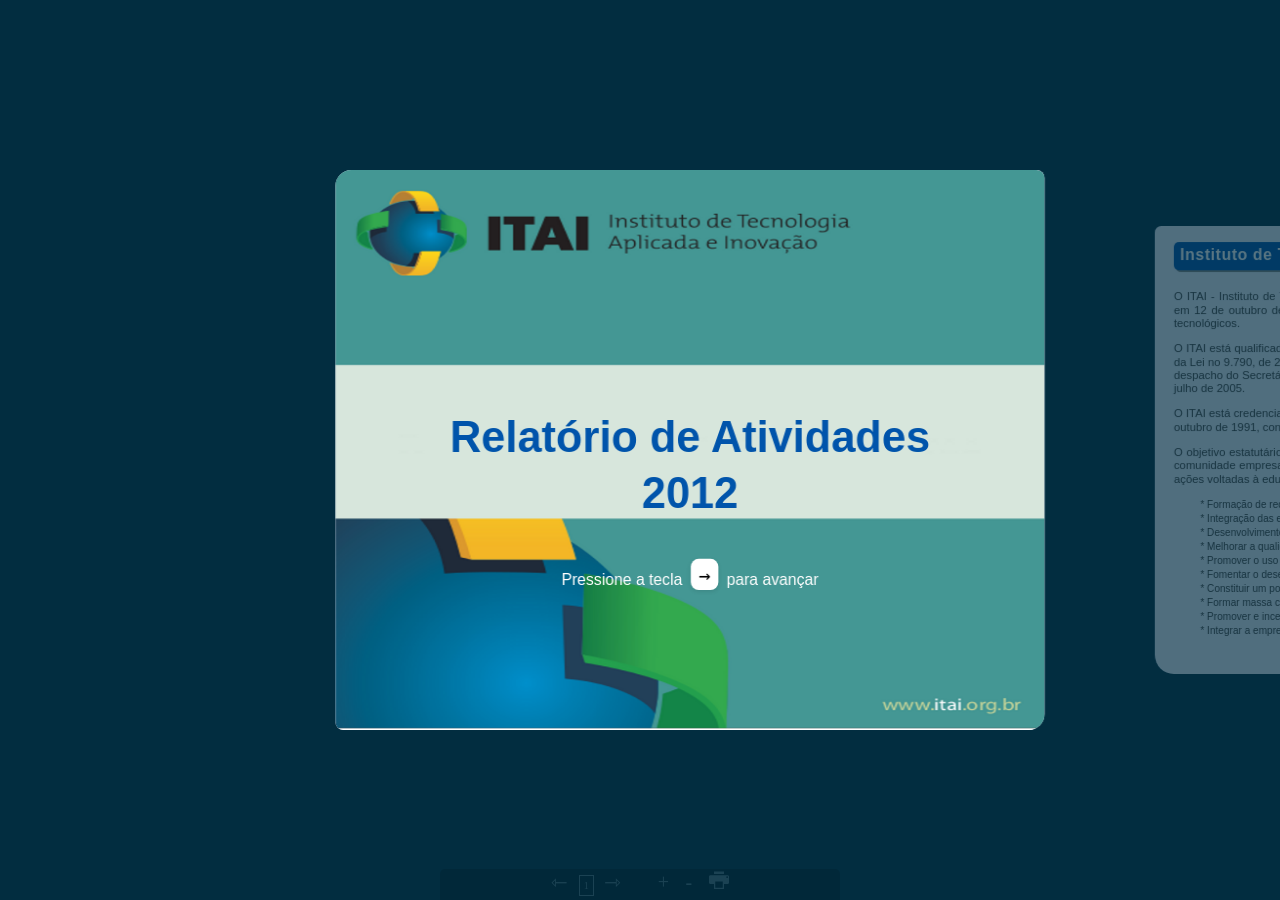
==== commit 032e54bc: "Correções ortográficas, css and others" ====
--- a/public/index.html
+++ b/public/index.html
@@ -39,7 +39,6 @@
 
     <script type="text/javascript">
         function zoomMais(){
-          var zoom = document.getElementsByTagName("body")[0]
           if(document.getElementsByTagName("body")[0].className == 'three-d')
             document.getElementsByTagName("body")[0].className = ''
         }
@@ -97,16 +96,16 @@
               #timeline-slide li{padding: 2px;}
             </style>
             <p>
-              O ITAI - Instituto de Tecnologia Aplicada e Inovação é uma associação civil, sem fins econômicos, criado em 12 de outubro de 1996, por entidades de iniciativa privada, setor público, universidades e centros tecnológicos.
-            </p>
-            <p>
-              O ITAI está qualificado como OSCIP – Organização da Sociedade Civil de Interesse Público, nos termos da Lei no 9.790, de 23 de março de 1999, e que consta do Processo MJ no 08001.003813/2005-76, conforme despacho do Secretário Nacional de Justiça, de 22 de julho de 2005, publicado no Diário Oficial de 28 de julho de 2005.
-            </p>
-            <p>
-              O ITAI está credenciado, pelo Ministério de Ciência e Tecnologia na Lei de Informática no 8.248, 23 de outubro de 1991, conforme Resolução CATI no 55 de 23 de novembro de 2007.
-            </p>
-            <p>
-              O objetivo estatutário do ITAI é a integração dos principais agentes do desenvolvimento – setor público, comunidade empresarial e instituições de ensino e pesquisa, visando a evolução tecnológica através de ações voltadas à educação, à cultura e ao desenvolvimento sócio-econômico, que buscam:
+              O ITAI - Instituto de Tecnologia Aplicada e Inovação é uma associação civil, sem fins lucrativos, criado em 12 de outubro de 1996, por entidades de iniciativa privada, setor público, universidades e centros tecnológicos.
+            </p>
+            <p>
+              O ITAI está qualificado como OSCIP – Organização da Sociedade Civil de Interesse Público, nos termos da Lei no 9.790, de 23 de março de 1999, e consta do Processo MJ nº 08001.003813/2005-76, conforme despacho do Secretário Nacional de Justiça, de 22 de julho de 2005, publicado no Diário Oficial de 28 de julho de 2005.
+            </p>
+            <p>
+              O ITAI está credenciado, pelo Ministério de Ciência e Tecnologia na Lei de Informática nº 8.248, de 23 de outubro de 1991, conforme Resolução CATI no 55 de 23 de novembro de 2007.
+            </p>
+            <p>
+              O objetivo estatutário do ITAI é a integração dos principais agentes do desenvolvimento – setor público, comunidade empresarial e instituições de ensino e pesquisa, visando a evolução tecnológica através de ações voltadas à educação, à cultura e ao desenvolvimento socioeconômico, que buscam:
             </p>
             <ul>
               <li>* Formação de recursos humanos especializados;</li>
@@ -162,16 +161,16 @@
               O objetivo do Laboratório de Automação e Simulação de Sistemas Elétricos (LASSE) é o atendimento com qualidade das demandas provenientes da Itaipu Binacional e do setor elétrico em geral, através do desenvolvimento de ações e atividades vinculadas à:
             </p>
             <ul>
-              <li>* Pesquisas</li>
-              <li>* Cursos e Treinamentos</li>
-              <li>* Modelagem e Simulação de Sistemas Elétricos de Potência</li>
-              <li>* Testes de Equipamentos e Sistemas</li>
-            </ul>
-            <p>
-              O Laboratório concluiu em maio/2012 o contrato nº 073/2010 que possuía como objetivo central a estruturação dos procedimentos para execução de Serviços Técnicos e Tecnológicos (STT). Em todo o período do contrato (maio/2010 a maio/2012) foram executados 26 STTs, sendo 23 demandados pela Itaipu Binacional e Fundação PTI e 03 demandados por clientes do setor elétrico, destes 02 foram executados para ABB e 01 para Schneider.
-            </p>
-            <p>
-              Em setembro/2012 deu-se início ao contrato nº 165/2012, com prazo de vigência de doze meses, este possui o objetivo de consolidar o modelo de prestação de Serviços Técnicos e Tecnológicos e inclui também a participação em projetos de Pesquisa & Desenvolvimento.
+              <li>* Pesquisas;</li>
+              <li>* Cursos e Treinamentos;</li>
+              <li>* Modelagem e Simulação de Sistemas Elétricos de Potência;</li>
+              <li>* Testes de Equipamentos e Sistemas.</li>
+            </ul>
+            <p>
+              Com vistas à estruturação dos procedimentos para execução de Serviços Técnicos e Tecnológicos (STT), o Laboratório concluiu em maio/2012 o contrato nº 073/2010. Nesse período foram executados 26 STTs, sendo 23 demandados pela Itaipu Binacional e Fundação PTI e 03 demandados por clientes do setor elétrico, destes 02 foram executados para ABB e 01 para Schneider.
+            </p>
+            <p>
+              Em setembro/2012 deu-se início ao contrato nº 165/2012, com prazo de vigência de doze meses, cujo objetivo é consolidar o modelo de prestação de Serviços Técnicos e Tecnológicos e inclui, também, a participação em projetos de Pesquisa & Desenvolvimento.
             </p>
           </section>
         </div>
@@ -187,12 +186,12 @@
               O contrato mantém as condições de utilização do LASSE em 60% do tempo reservado para a Itaipu Binacional e Fundação PTI e 40% do tempo para clientes de mercado externo. Até dezembro/2012 foram demandados 06 novos STTs, sendo 03 demandas da Itaipu Binacional e Fundação PTI e outros 03 de mercado externo, tendo clientes como Alston, ABB e Ecil.
             </p>
             <p>
-              Assim, foram realizados em 2012 (em ambos os contratos) 07 STTs, sendo 04 demandas dentro dos 60% e outros 03 serviços dentro da modalidade 40%.
+              Em 2012 foram realizados, em ambos os contratos, 07 STTs, sendo 04 demandas dentro dos 60% e outros 03 serviços dentro da modalidade 40%.
             </p>
             <h3>Resultados que merecem destaque em 2012:</h3>
             <ul>
               <li>
-                * Revisão dos procedimentos e do preço do Laboratório praticados com o mercado externo, modificando os orçamentos com uma estratégia mais agressiva de competição, resultando em maior número de contratação de serviços externos, dentro da modalidade 40% do contrato;
+                * Revisão dos procedimentos e do custo dos serviços do Laboratório praticados com o mercado externo, modificando os orçamentos com uma estratégia mais agressiva de competição, resultando em maior número de contratação de serviços externos, dentro da modalidade 40% do contrato;
               </li>
               <li>* Índice de satisfação dos clientes externos acima de 90%;</li>
               <li>* Emissão de 15 orçamentos;</li>
@@ -216,29 +215,29 @@
             <h3>Publicação de Artigos e Participação de Eventos:</h3>
             <ul>
               <li>
-                * Ensaio de Modelo Utilizando Simulador RTDS para Validação dos Ajustes das Proteções das LIs 500Kv Entre a Usina Hidrelétrica de Itaipu e a Subestação Foz do Iguaçu Devido a Alteração de Configuração na Subestação de Foz do Iguaçu:
+                * Ensaio de Modelo Utilizando Simulador RTDS para Validação dos Ajustes das Proteções das LIs 500Kv, Entre a Usina Hidrelétrica de Itaipu e a Subestação Foz do Iguaçu, devido a alteração de configuração na Subestação de Foz do Iguaçu:
                   <ul>
                       <li>– XII SEPOPE – Simpósio de Especialistas em Planejamento da Operação e Expansão Elétrica, realizado no Rio De Janeiro – RJ (maio/12), apresentação de artigo;</li>
                       <li>– IV SBSE – Simpósio Brasileiro de Sistemas Elétricos, realizado Em Goiânia – GO (maio/12), apresentação de pôster.</li>
                   </ul>
               </li>
               <li>
-                * Desenvolvimento de uma Metodologia Para Execução de Ensaios de Modelos Computacionais de Sistemas de Controle e Proteção Associados a Sistemas Elétricos de Potência a Partir de uma Plataforma de Simulação em Tempo Real – RTDS:
+                * Desenvolvimento de uma metodologia para execução de ensaios de modelos computacionais de Sistemas de Controle e Proteção Associados a Sistemas Elétricos de Potência a Partir de uma Plataforma de Simulação em Tempo Real – RTDS:
                 <ul>
                     <li>– 2º SEMAI – Seminário de Inovação de Itaipu, realizado em Foz do Iguaçu (outubro/12), exposição de pôster.</li>
                 </ul>
               </li>
               <li>
-               * Experiência Obtida Durante a Validação do Sistema de Proteção do Autotransformador e Transformador Regulador T5/R5 do Sistema de Energia Itaipu 50Hz por meio da Utilização de uma Ferramenta de Simulação Digital em Tempo Real:
+               * Experiência obtida durante a validação do Sistema de Proteção do Autotransformador e Transformador Regulador T5/R5 do Sistema de Energia de Itaipu 50Hz por meio da utilização de uma ferramenta de Simulação Digital em Tempo Real:
                   <ul>
                       <li>– XIII Conferência Doble no Brasil, realizada em Foz do Iguaçu (novembro/2012), apresentação de artigo.</li>
                   </ul>
               </li>
               <li>
-                * Definição e Validação dos Ajustes das Proteções das Linhas LI IPU 60Hz FI Considerando o Barramento de 500Kv na SE Foz do Iguaçu:
+                * Definição e validação dos ajustes das proteções das linhas LI IPU 60Hz FI, considerando o barramento de 500Kv na SE Foz do Iguaçu:
                 <ul>
                     <li>
-                      – SNPTEE 2013 – Seminário Nacional de Produção e Transmissão de Energia Elétrica, submissão de Artigo em parceria com a Itaipu.
+                      – SNPTEE 2013 – Seminário Nacional de Produção e Transmissão de Energia Elétrica, submissão de artigo em parceria com a Itaipu.
                     </li>
                 </ul>
               </li>
@@ -283,7 +282,7 @@
               Metodologia GD
             </h3>
             <p>
-              Este projeto foi viabilizado por meio de um convênio tripartite sob o nº 4500018807, firmado entre Itaipu Binacional, Fundação PTI e ITAI. Denominado “Ações de Pesquisa para a Conclusão da Metodologia Científica e Tecnológica da Geração Distribuída com Saneamento Ambiental”, o projeto trata primordialmente da continuidade do Projeto Geração Distribuída com Saneamento Ambiental – FINEP concluído em setembro/2011, com a finalidade de concluir o monitoramento dos dados de duas unidades de demonstração, por meio de visitas periódicas que permitem a avaliação contínua do progresso dessa modalidade de geração de energia.
+              Este projeto foi viabilizado através do convênio tripartite sob o nº 4500018807, firmado entre Itaipu Binacional, Fundação PTI e ITAI, denominado “Ações de Pesquisa para a Conclusão da Metodologia Científica e Tecnológica da Geração Distribuída com Saneamento Ambiental”. O projeto trata primordialmente da continuidade do Projeto Geração Distribuída com Saneamento Ambiental – FINEP, finalizado em setembro/2011, com a finalidade de concluir o monitoramento dos dados de duas unidades de demonstração, por meio de visitas periódicas, permitindo a avaliação contínua do progresso dessa modalidade de geração de energia.
             </p>
             <p>As unidades de demonstração acompanhadas neste projeto foram:</p>
             <ul>
@@ -328,7 +327,7 @@
             <h3>Resultados que merecem destaque:</h3>
             <ul>
               <li>
-                * O documento “Especificação Técnica do Desenvolvimento de Sistema de Monitoramento de Unidade de Geração de Biogás” resultou em um pré-projeto que encontra-se em negociação para sua execução junto a Itaipu Binacional e parceiros;
+                * A “Especificação Técnica do Desenvolvimento de Sistema de Monitoramento de Unidade de Geração de Biogás” resultou em um pré-projeto, atualmente em negociação para sua execução junto a Itaipu Binacional e parceiros;
               </li>
               <li>
                 * Prospecção de projetos de Pesquisa & Desenvolvimento relacionados ao tema GD e biogás por meio da Chamada nº 14 da Aneel junto às concessionárias de energia (atualmente em fase de análise pela Aneel e concessionárias), que ampliará a abordagem do tema no ITAI e também nas localidades onde os projetos serão implantados.
@@ -378,12 +377,12 @@
           <section>
           <h3>MFS - TR</h3>
             <p>
-              O projeto Medição Fasorial Sincronizada em Tempo Real foi iniciado em setembro/12 regido pelo contrato nº 174/2012. Possui o objetivo de desenvolver aplicações para utilização da medição fasorial sincronizada com a utilização do ambiente Plant Information, de forma a possibilitar o monitoramento dinâmico dos sistemas de energia elétrica com relação a estabilidade transitória em tempo real.
+              O projeto Medição Fasorial Sincronizada em Tempo Real foi iniciado em setembro/12 regido pelo contrato nº 174/2012. Possui o objetivo de desenvolver aplicações para utilização da medição fasorial sincronizada com a utilização do ambiente Plant Information, possibilitando o monitoramento dinâmico dos sistemas de energia elétrica com relação a estabilidade transitória em tempo real.
             </p>
             <h3>Resultados obtidos em 2012:</h3>
             <ul>
               <li>
-                * Especificação técnica dos cartões GTNET-PMU e GTSYNC que serão utilizados no RTDS para sincronismo com o RPMF e o PI. O processo de compra desses cartões está sob responsabilidade da Fundação PTI;
+                * Especificação técnica dos cartões GTNET-PMU e GTSYNC, utilizados no RTDS para sincronismo com o RPMF e o PI, cujo processo de compra está sob responsabilidade da Fundação PTI;
               </li>
               <li>
                 * Realização de simulações no RTDS dos sistemas da Itaipu Binacional – setor de 60Hz – e fornecimento de sinais ao RPMF para uso nas aplicações a serem desenvolvidas.
@@ -398,7 +397,7 @@
                 * Avaliação comparativa do desempenho do RPMF com relação ao cálculo e difusão de fasores com o RTDS/GTNET-PMU;
               </li>
               <li>
-                * Contribuição para uma dissertação de mestrado desenvolvida por um funcionário da Itaipu Binacional, através da disponibilização das informações geradas pelo RTDS e utilizadas pelas aplicações no PI.
+                * Contribuição para uma dissertação de mestrado desenvolvida por um empregado da Itaipu Binacional, através da disponibilização das informações geradas pelo RTDS e utilizadas pelas aplicações no PI.
               </li>
             </ul>
           </section>
@@ -468,20 +467,20 @@
           <section>
             <h3>RPMF</h3>
             <p>
-              O Registrador de Perturbações e Medição Fasorial é um sistema de monitoramento de sinais elétricos, capaz de registrar eventos elétricos importantes de tal forma que se possa realizar a análise dos eventos ocorridos. Os dados do RPMF também podem ser utilizados em tempo real por aplicações voltadas para proteção, estabilidade, etc.
+              O Registrador de Perturbações e Medição Fasorial (RPMF) é um sistema de monitoramento de sinais elétricos, capaz de registrar eventos elétricos importantes de tal forma que se possa realizar a análise dos eventos ocorridos. Os dados do RPMF também podem ser utilizados em tempo real por aplicações voltadas para proteção, estabilidade, etc.
             </p>
             <h3>Resultados obtidos em 2012:</h3>
              <p>
-              Em abril/2012 o ITAI concluiu o contrato nº 139/2011, que possuía como objetivo principal o desenvolvimento do Condicionamento de Sinais da Unidade de Medição e Registro (UMR-CS). Devido a novos requisitos identificados durante a inspeção do RPMF, não foi possível realizar o Teste de Aceitação em Fábrica (TAF) conforme previsto inicialmente e este contrato foi concluído sem a execução dessa meta.
-            </p>
-            <p>
-              Tendo em vista a importância do projeto e sua visibilidade perante a Itaipu Binacional e Fundação PTI, o ITAI decidiu prosseguir com a execução do projeto sem ter estabelecido nova contratação com os clientes. A partir de maio/2012 foi realizada a readequação do painel elétrico e montagem de um novo rack para atendimento às normas da Itaipu Binacional, como a NBR-60439, de acordo com as orientações levantadas durante a inspeção. Dessa forma, o projeto continuará em 2013 com todos os esforços para realização do TAF e aprovação do RPMF.
+              Em abril/2012 o ITAI concluiu o contrato nº 139/2011, que possuía como objetivo principal o desenvolvimento do Condicionamento de Sinais da Unidade de Medição e Registro (UMR-CS). Devido a novos requisitos identificados durante a inspeção do RPMF, não foi possível realizar o Teste de Aceitação em Fábrica (TAF), conforme previsto inicialmente e foi concluído sem a execução dessa meta.
+            </p>
+            <p>
+              Tendo em vista a importância do projeto e sua visibilidade perante a Itaipu Binacional e Fundação PTI, o ITAI decidiu prosseguir com a execução do projeto sem ter estabelecido nova contratação com os clientes. A partir de maio/2012 foi realizada a readequação do painel elétrico e montagem de um novo rack para atendimento às normas da Itaipu Binacional, (NBR-60439), de acordo com as orientações identificadas durante a inspeção. O projeto continuará em 2013 com todos os esforços para realização do TAF e aprovação do RPMF.
             </p>
             <p>
               O projeto ganhou evidência na Itaipu Binacional durante a realização do II SEMAI – Seminário de Inovação realizado em outubro/2012 onde o RPMF ficou exposto e houve apresentação do projeto pelo Sr. Roger Daniel Ferreira.
             </p>
             <p>
-               Todos esses esforços para continuidade do projeto culminaram em um novo contrato entre a Fundação PTI e o ITAI, iniciado em novembro/2012 e com prazo de vigência de seis meses, para o desenvolvimento de dois painéis idênticos ao RPMF, tornando estes o “cabeça de série” do produto. Assim, será possível transformar o RPMF em um produto.
+               Esses esforços para continuidade do projeto culminaram em um novo contrato entre a Fundação PTI e o ITAI, iniciado em novembro/2012 e com prazo de vigência de seis meses, para o desenvolvimento de dois painéis idênticos ao RPMF (cabeça de série), assim, será possível transformar o RPMF em um produto.
             </p>
           </section>
         </div>
@@ -498,31 +497,31 @@
             <h3>Projetos Desenvolvidos pelos Bolsitas e Voluntários</h3>
             <ul>
               <li>
-                * Desenvolvimento do novo Portal de Bolsas (levantamento dos requisitos, definição de arquitetura e estimativa de recursos) – Pesquisadores: Nelson Nunes e Gizeli Ribas.
-              </li>
-              <li>
-                * Sistema Controle de Estoque <a href="http://estoque.itai.org.br/" title="Estoque">(http://estoque.itai.org.br)</a> – Pesquisador Andriel Nuernberg.
-              </li>
-              <li>
-                * Desenvolvimento do Módulo de Comunicação com Watchdog – Pesquisador: Kenner Alan Kliemann.
-              </li>
-              <li>
-                * Desenvolvimento de um Protótipo de Medição de Pressão – Pesquisador: Alan Neumann.
-              </li>
-              <li>
-                * Desenvolvimento de um Protótipo de Medição de Temperatura – Pesquisador: João Victor Calvo Fracasso.
-              </li>
-              <li>
-                * Desenvolvimento de um Protótipo de Medição de Umidade: Valéria Mendes dos Santos.
-              </li>
-              <li>
-                * Desenvolvimento de um Protótipo de Envios de SampleValue – Pesquisadores: João Victor Calvo Fracasso, Alan Neumann e Valéria Mendes dos Santos.
-              </li>
-              <li>
-                * Transdutor de Tensão Isolado Opticamente – Pesquisadores: Felipe Bachini Borniot e Maria Regina Kunzler.
-              </li>
-              <li>
-                * Desenvolvimento de um Protótipo para a Disponibilização de Informações Ambientais – Pesquisador: Jhonny Marcos Acordi e Iuri Moreira Andrion.
+                * Desenvolvimento do novo Portal de Bolsas (levantamento dos requisitos, definição de arquitetura e estimativa de recursos) – Pesquisadores: Nelson Nunes e Gizeli Ribas;
+              </li>
+              <li>
+                * Sistema Controle de Estoque <a href="http://estoque.itai.org.br/" title="Estoque">(http://estoque.itai.org.br)</a> – Pesquisador Andriel Nuernberg;
+              </li>
+              <li>
+                * Desenvolvimento do Módulo de Comunicação com Watchdog – Pesquisador: Kenner Alan Kliemann;
+              </li>
+              <li>
+                * Desenvolvimento de um Protótipo de Medição de Pressão – Pesquisador: Alan Neumann;
+              </li>
+              <li>
+                * Desenvolvimento de um Protótipo de Medição de Temperatura – Pesquisador: João Victor Calvo Fracasso;
+              </li>
+              <li>
+                * Desenvolvimento de um Protótipo de Medição de Umidade: Valéria Mendes dos Santos;
+              </li>
+              <li>
+                * Desenvolvimento de um Protótipo de Envios de SampleValue – Pesquisadores: João Victor Calvo Fracasso, Alan Neumann e Valéria Mendes dos Santos;
+              </li>
+              <li>
+                * Transdutor de Tensão Isolado Opticamente – Pesquisadores: Felipe Bachini Borniot e Maria Regina Kunzler;
+              </li>
+              <li>
+                * Desenvolvimento de um Protótipo para a Disponibilização de Informações Ambientais – Pesquisador: Jhonny Marcos Acordi e Iuri Moreira Andrion;
               </li>
               <li>
                 * Desenvolvimento de um Sistema de Monitoramento de Energia – Pesquisadora: Pamela Rugoni Belin.
@@ -549,7 +548,7 @@
                 * Curso de Reciclagem e para Formação de Auditores Internos ISO 9001:2008, realizado no mês de agosto – foram certificados seis colaboradores;
               </li>
               <li>
-                * NR 10 Curso de  Segurança em Instalações e Serviços em Eletricidade, realizado entre os meses de agosto e setembro – foram certificados cinco colaboradores.
+                * Curso de  Segurança em Instalações e Serviços em Eletricidade, realizado entre os meses de agosto e setembro – foram certificados cinco colaboradores.
               </li>
             </ul>            
           </section>
@@ -590,7 +589,7 @@
             </p>
             <h3>Resultados obtidos em 2012:</h3>
             <p>
-              Neste ano o Portal realizou 75 intermediações de estágio, e possui parceria com 21 empresas, atualmente atende 44 estagiários em parceria com 6 empresas.
+              Neste ano o Portal realizou 75 intermediações de estágio, possui parceria com 21 empresas e, atualmente, atende 44 estagiários em parceria com 6 empresas.
             </p>
             <p>
               O Portal apoia a gestão de bolsas de pesquisas da FPTI nas modalidades IC, ITI, ITE,  atualmente são 80 bolsistas de pesquisa. 
@@ -648,14 +647,14 @@
           <section>
             <h3>Programa 5S</h3>
             <p>
-              O programa implantado em 2007 no ITAI tem como objetivo promover uma melhora no ambiente de trabalho; prevenir acidentes; reduzir custos; eliminar desperdícios; desenvolver trabalho em equipe; melhorar as relações humanas; e melhorar a qualidade dos serviços oferecidos pelo instituto.
+              O programa implantado em 2007 no ITAI tem como objetivo promover uma melhora continua no ambiente de trabalho; prevenir acidentes; reduzir custos; eliminar desperdícios; desenvolver trabalho em equipe; melhorar as relações humanas, e a qualidade dos serviços oferecidos pelo instituto.
             </p>
             <h3>Apoio a Campanha da Gelatina promovida pelo Grupo Força Voluntária da IB</h3>
             <p>
               Dia 08 de Abril é o dia Mundial de combate ao Câncer,  o Grupo Solidário do Programa Reviver da Itaipu Binacional promove a Campanha da Gelatina para alimentação de pessoas que realizam tratamento contra o câncer e muitas vezes, sofrem dores na mucosa oral e digestiva ao ingerir alimentos sólidos.
             </p>
             <p>
-              No ano de 2012 os colaboradores do ITAI arrecadam dentro do PTI 120kg de gelatinas, que foram distribuídas pelo Grupo a cinco instituições que apoiam o tratamento das pessoas portadoras de câncer.
+              No ano de 2012 os colaboradores do ITAI arrecadaram, na área do PTI 120kg de gelatinas, que foram distribuídas pelo Grupo a cinco instituições que apoiam o tratamento das pessoas portadoras de câncer.
             </p>
             <h3>Workshop ITAI</h3>
             <p>
@@ -677,11 +676,11 @@
             </p>
             <h3>Ação Social 2012 - Lar dos Velhinhos</h3>
             <p>
-              No mês de dezembro os colaboradores do ITAI promoveram uma ação social na Entidade Lar dos Velhinhos que atende a 60 idosos, uma tarde especial, com lanche, moda de viola, dança e doação de produtos de higiene arrecadados pelos colaboradores.
+              No mês de dezembro/12 os colaboradores do ITAI promoveram uma ação social na Entidade Lar dos Velhinhos que atende a 60 idosos, uma tarde especial, com lanche, moda de viola, dança e doação de produtos de higiene arrecadados pelos colaboradores.
             </p>
             <h3>Descarte Consciente</h3>
             <p>
-              Em julho de 2012 foram doados equipamentos e componentes de informática que não tinham mais utilidade para o Instituto, entre os beneficiados estão: Unioeste Foz, UTFPR Medianeira, Colégio Estadual Ulisses Guimarães e o Instituto Katana.
+              Em julho de 2012 foram doados equipamentos e componentes de informática, sem utilidade para o Instituto, aos seguintes beneficiados: Unioeste Foz, UTFPR Medianeira, Colégio Estadual Ulisses Guimarães e o Instituto Katana.
             </p>
           </section>
         </div>
@@ -717,4 +716,4 @@
 
     <script src="js/utils.js"></script> 
   </body>
-</html>+</html>
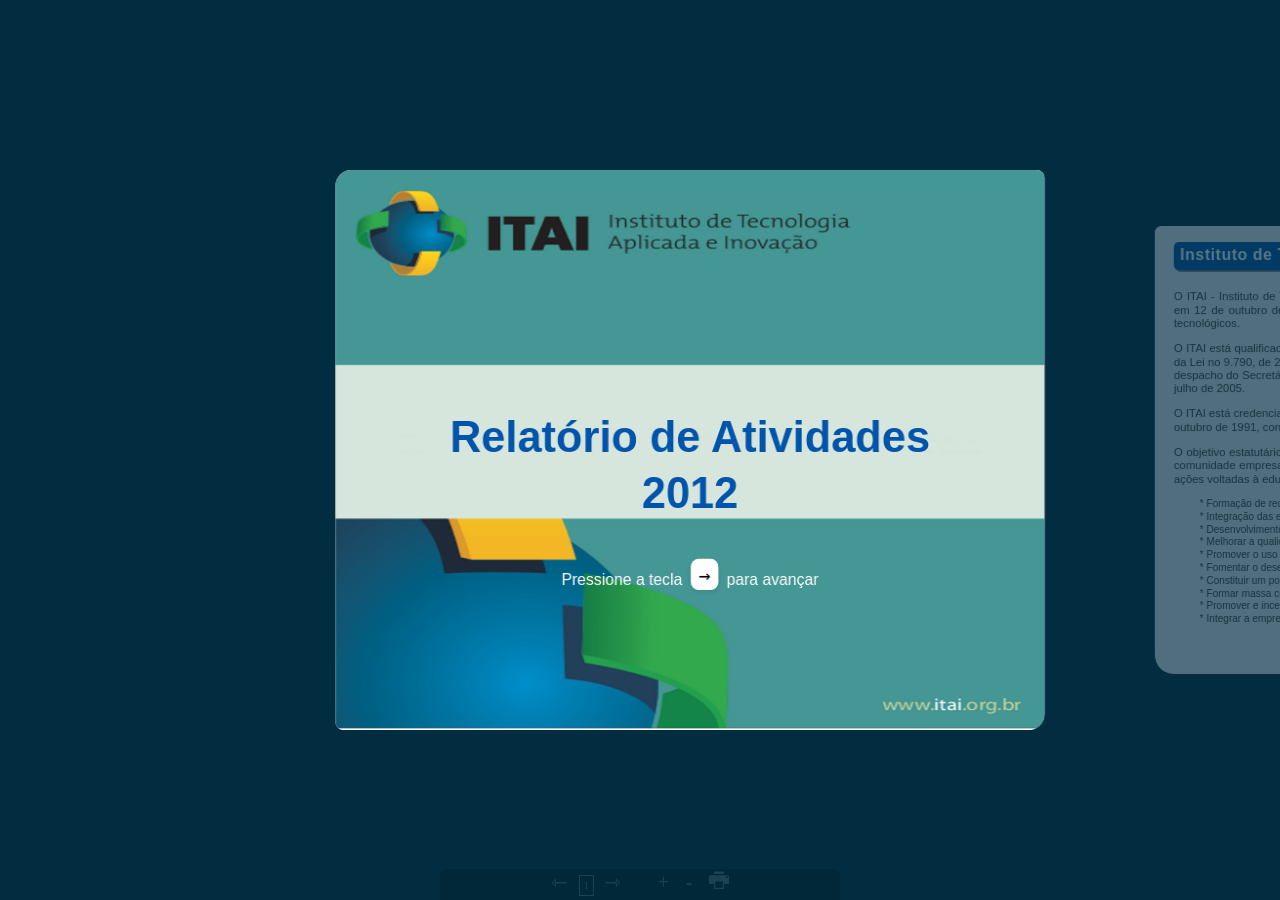
==== commit b0f274cd: "Alterações css, impressão, etc" ====
--- a/public/index.html
+++ b/public/index.html
@@ -93,7 +93,7 @@
             <style>
               #timeline-slide header{letter-spacing: 1px !important; box-shadow: 3px 3px 1px #888888; border-radius: 8px; width: 900px;padding: 5px 0 10px 10px;}
               #timeline-slide p{font-size: 18px; margin-top: 1px;text-align: justify;}
-              #timeline-slide li{padding: 2px;}
+              #timeline-slide li{padding: 1px;}
             </style>
             <p>
               O ITAI - Instituto de Tecnologia Aplicada e Inovação é uma associação civil, sem fins lucrativos, criado em 12 de outubro de 1996, por entidades de iniciativa privada, setor público, universidades e centros tecnológicos.
@@ -151,8 +151,6 @@
             <style>
               #timeline-slide-2 header{background-color: #f3b825 !important; font-size: 25px !important; letter-spacing: 1px !important;box-shadow: 3px 3px 1px #888888; border-radius: 8px; width: 900px;padding: 5px 0 10px 10px;}
               #timeline-slide-2 h3 {margin-top: 1px;}
-              #timeline-slide-2 p {font-size: 18px; margin-top: 1px;text-align: justify;}
-              #timeline-slide-2 li{padding: 3px;}
             </style>
             <h3>
               Laboratório de Automação e Simulação de Sistemas Elétricos (LASSE)
@@ -167,10 +165,10 @@
               <li>* Testes de Equipamentos e Sistemas.</li>
             </ul>
             <p>
-              Com vistas à estruturação dos procedimentos para execução de Serviços Técnicos e Tecnológicos (STT), o Laboratório concluiu em maio/2012 o contrato nº 073/2010. Nesse período foram executados 26 STTs, sendo 23 demandados pela Itaipu Binacional e Fundação PTI e 03 demandados por clientes do setor elétrico, destes 02 foram executados para ABB e 01 para Schneider.
-            </p>
-            <p>
-              Em setembro/2012 deu-se início ao contrato nº 165/2012, com prazo de vigência de doze meses, cujo objetivo é consolidar o modelo de prestação de Serviços Técnicos e Tecnológicos e inclui, também, a participação em projetos de Pesquisa & Desenvolvimento.
+              Com vistas à estruturação dos procedimentos para execução de Serviços Técnicos e Tecnológicos (STT), o Laboratório no ano de 2012 executou  35 STTs, sendo 29 demandados pela Itaipu Binacional e Fundação PTI e 06 demandados por empresas do setor elétrico, tais como clientes ABB, Schneider, Alston e Ecil.
+            </p>
+            <p>
+              Atualmente o laboratório possui como  objetivo à sua consolidação na prestação de Serviços Técnicos e Tecnológicos e, também, a participação em projetos de Pesquisa & Desenvolvimento.
             </p>
           </section>
         </div>
@@ -183,10 +181,7 @@
           </style>
           <section>
             <p>
-              O contrato mantém as condições de utilização do LASSE em 60% do tempo reservado para a Itaipu Binacional e Fundação PTI e 40% do tempo para clientes de mercado externo. Até dezembro/2012 foram demandados 06 novos STTs, sendo 03 demandas da Itaipu Binacional e Fundação PTI e outros 03 de mercado externo, tendo clientes como Alston, ABB e Ecil.
-            </p>
-            <p>
-              Em 2012 foram realizados, em ambos os contratos, 07 STTs, sendo 04 demandas dentro dos 60% e outros 03 serviços dentro da modalidade 40%.
+              O contrato atual mantém as condições de utilização do LASSE em 60% do tempo reservado para a Itaipu Binacional e Fundação PTI e 40% do tempo para clientes de mercado externo, porém o custeio do laboratório se reduz proporcionalmente a demanda de utilização, com previsão de no final de 2015 esteja de acordo com a utilização por parte da FPTI e IB.
             </p>
             <h3>Resultados que merecem destaque em 2012:</h3>
             <ul>
@@ -194,7 +189,7 @@
                 * Revisão dos procedimentos e do custo dos serviços do Laboratório praticados com o mercado externo, modificando os orçamentos com uma estratégia mais agressiva de competição, resultando em maior número de contratação de serviços externos, dentro da modalidade 40% do contrato;
               </li>
               <li>* Índice de satisfação dos clientes externos acima de 90%;</li>
-              <li>* Emissão de 15 orçamentos;</li>
+              <li>* Contatos com as principais empresas do setor: ABB, Siemens, Alston, Areva para a realização de orçamentos;</li>
               <li>
                 * Perspectiva de continuidade de contratação junto a Fundação PTI até 2016, reduzindo o custeio da equipe ano a ano, visando a sustentabilidade do LASSE;
               </li>
@@ -581,7 +576,7 @@
             <style>
               #timeline-slide-15 header{background-color: #dbad29 !important; letter-spacing: 1px !important; box-shadow: 3px 3px 1px #888888; border-radius: 8px; width: 900px;padding: 5px 0 10px 10px;}
               #timeline-slide-15 p{margin-top: 1px;}
-              #timeline-slide-15 li{padding: 4px;}
+              #timeline-slide-15 li{padding: 3px;}
             </style>
           <section>
             <p>
@@ -596,16 +591,16 @@
             </p>
             <h3>Principais atividades portal de estágios:</h3>
             <ul>
-              <li>Recrutamento de candidatos;</li>
-              <li>Conferir a  formação/experiência do supervisor com o curso do estagiário;</li>
-              <li>Verificar a coerência das atividades encaminhadas pelas empresas com o curso de formação do aluno;</li>
-              <li>Emissão de contratos, rescisões e renovações;</li>
-              <li>Confirmar o cumprimento do horário de estágio, conforme a lei;</li>
-              <li>Averiguar aplicação da lei nº 11.788/2008;</li>
-              <li>Conferir se as atividades desempenhadas pelo estagiário são as mesmas que foram acordadas inicialmente.</li>
-              <li>Relatório de acompanhamento para o estagiário e para Unidade Concedente;</li>
-              <li>Relatório de acompanhamento junto à Instituição de Ensino;</li>
-              <li>Pagamento dos estagiários.</li>
+              <li>* Recrutamento de candidatos;</li>
+              <li>* Conferir a  formação/experiência do supervisor com o curso do estagiário;</li>
+              <li>* Verificar a coerência das atividades encaminhadas pelas empresas com o curso de formação do aluno;</li>
+              <li>* Emissão de contratos, rescisões e renovações;</li>
+              <li>* Confirmar o cumprimento do horário de estágio, conforme a lei;</li>
+              <li>* Averiguar aplicação da lei nº 11.788/2008;</li>
+              <li>* Conferir se as atividades desempenhadas pelo estagiário são as mesmas que foram acordadas inicialmente.</li>
+              <li>* Relatório de acompanhamento para o estagiário e para Unidade Concedente;</li>
+              <li>* Relatório de acompanhamento junto à Instituição de Ensino;</li>
+              <li>* Pagamento dos estagiários.</li>
             </ul>
           </section>
         </div>
@@ -619,21 +614,21 @@
           <section>
             <h3>Principais atividades gestão de bolsas:</h3>
             <ul>
-              <li>Receber documentos e formulários para confecção do Termo de Concessão de Bolsa - TCB;</li>
-              <li>Conferir o preenchimento dos formulários mediante check list; </li>
-              <li>Averiguar as informações do TCB;</li>
-              <li>Entregar o Termo de Bolsa para ser assinado pelo Bolsista e Orientador;</li>
-              <li>Encaminhar para assinatura dos diretores da FPTI;</li>
-              <li>Arquivar as vias de TCB.</li>
+              <li>* Receber documentos e formulários para confecção do Termo de Concessão de Bolsa - TCB;</li>
+              <li>* Conferir o preenchimento dos formulários mediante check list; </li>
+              <li>* Averiguar as informações do TCB;</li>
+              <li>* Entregar o Termo de Bolsa para ser assinado pelo Bolsista e Orientador;</li>
+              <li>* Encaminhar para assinatura dos diretores da FPTI;</li>
+              <li>* Arquivar as vias de TCB.</li>
             </ul>
             <h3>Desafios Portal de estágios:</h3>
             <ul>
-              <li>Consolidar o portal como agente de integração.</li>
-              <li>Desenvolvimento de novo sistema para informatização dos processos.</li>
+              <li>* Consolidar o portal como agente de integração.</li>
+              <li>* Desenvolvimento de novo sistema para informatização dos processos.</li>
             </ul>
             <h3>Desafios gestão de bolsas</h3>
             <ul>
-              <li>Definir em parceria com a FPTI um modelo de gestão compartilhado para o programa de bolsas. </li>             
+              <li>* Definir em parceria com a FPTI um modelo de gestão compartilhado para o programa de bolsas. </li>             
             </ul>
           </section>
         </div>
@@ -706,7 +701,7 @@
     </div>
   </div>
 
-  <iframe src="imprime.html" id="layout_impressao"></iframe>
+  <iframe src="imprimir.html" id="layout_impressao"></iframe>
     <!--[if lt IE 9]>
     <script 
       src="http://ajax.googleapis.com/ajax/libs/chrome-frame/1/CFInstall.min.js">
--- a/public/css/print2.css
+++ b/public/css/print2.css
@@ -10,7 +10,7 @@
 }
 .middle hgroup {margin-top: 50%;}
 .middle hgroup h2{padding-bottom: 6%;font-size: 50px !important; text-align: center !important;float: center;}
-.middle hgroup h3{text-align: center;padding-bottom: 2%;font-size: 40px !important;}
+.middle hgroup h3{text-align: center;padding-bottom: 3%;font-size: 40px !important;}
 
 .slide.landing{text-align:center;}
 
@@ -50,5 +50,7 @@
 
 .slide p,a{color:#000;text-decoration: none;}
 
+.dados{text-align: center !important;float:center !important;}
+
 /*.slide #timeline-slide-7 ul li{font-size: 18px !important;}*/
 
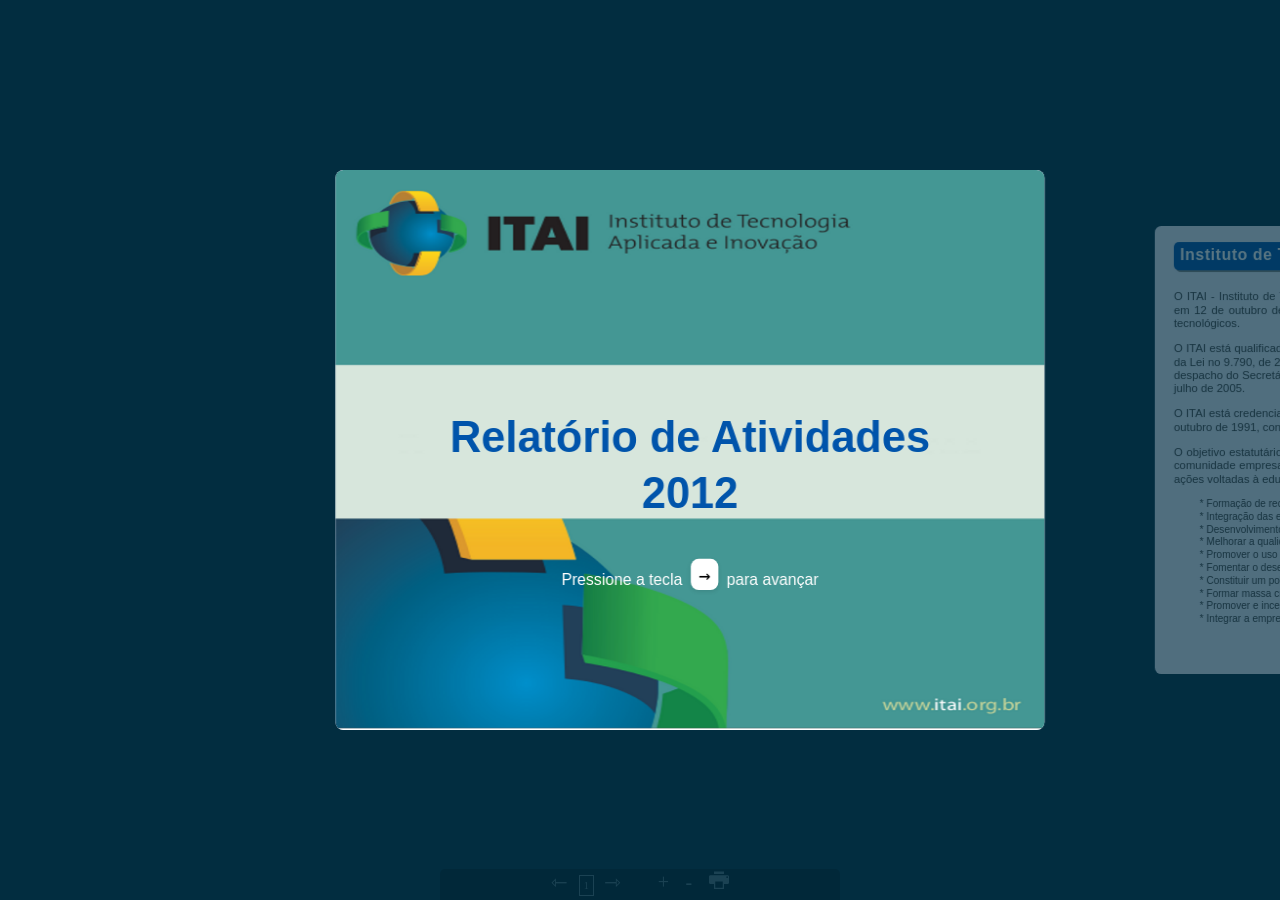
==== commit 13a10da7: "Finish or no" ====
--- a/public/index.html
+++ b/public/index.html
@@ -35,7 +35,6 @@
     
     <link href="css/moon.css" class="theme" rel="stylesheet" />
     <link href="css/common.css" rel="stylesheet" media="screen" />
-    <link href="css/print2.css" rel="stylesheet" type="text/css" media="print" />
 
     <script type="text/javascript">
         function zoomMais(){
@@ -296,9 +295,10 @@
               #timeline-slide-7 p {font-size: 16px !important;}
               #timeline-slide-7 li {text-align: justify;font-size: 16px !important; padding: 4px !important;}
               @-moz-document url-prefix(){
-                            #timeline-slide-7 ul li {
-                                  padding: 1px !important;
-                            }
+                #timeline-slide-7 ul li {padding: 1px !important;}
+                #timeline-slide-7 h3 {margin-top: -10px;}
+                #timeline-slide-7 p{font-size: 15.8px !important;}
+                
               }
             </style>
             <h3>Resultados obtidos em 2012:</h3>
@@ -577,6 +577,12 @@
               #timeline-slide-15 header{background-color: #dbad29 !important; letter-spacing: 1px !important; box-shadow: 3px 3px 1px #888888; border-radius: 8px; width: 900px;padding: 5px 0 10px 10px;}
               #timeline-slide-15 p{margin-top: 1px;}
               #timeline-slide-15 li{padding: 3px;}
+              @-moz-document url-prefix(){
+                            #timeline-slide-15 ul li {
+                                  margin-top: -1px !important;
+                                  padding: 2px !important;
+                            }
+              }
             </style>
           <section>
             <p>
@@ -635,10 +641,10 @@
 
         <div class="slide" id="timeline-slide-17">
           <header>AÇÕES INSTITUCIONAIS</header>
-          <style type="text/css">
-            #timeline-slide-17 header{letter-spacing: 1px !important; box-shadow: 3px 3px 1px #888888; border-radius: 8px; width: 900px;padding: 5px 0 10px 10px;}
-            #timeline-slide-17 h3{margin-top: 1px;}
-          </style>
+            <style type="text/css">
+              #timeline-slide-17 header{letter-spacing: 1px !important; box-shadow: 3px 3px 1px #888888; border-radius: 8px; width: 900px;padding: 5px 0 10px 10px;}
+              #timeline-slide-17 h3{margin-top: 1px;}
+            </style>
           <section>
             <h3>Programa 5S</h3>
             <p>
@@ -701,7 +707,7 @@
     </div>
   </div>
 
-  <iframe src="imprimir.html" id="layout_impressao"></iframe>
+  <iframe src="relatorio_atividades_itai.pdf" id="layout_impressao"></iframe>
     <!--[if lt IE 9]>
     <script 
       src="http://ajax.googleapis.com/ajax/libs/chrome-frame/1/CFInstall.min.js">
--- a/public/css/moon.css
+++ b/public/css/moon.css
@@ -120,12 +120,12 @@
 }
 
 .slide:nth-child(even) {
-  border-radius: 10px 30px 10px 30px;
+  /*border-radius: 10px 30px 10px 30px;*/
   -moz-border-radius: 10px 20px 10px 20px;
 }
 
 .slide:nth-child(odd) {
-  border-radius: 20px 10px 20px 10px;
+  /*border-radius: 20px 10px 20px 10px;*/
   -moz-border-radius: 20px 10px 20px 10px;
 }
 
